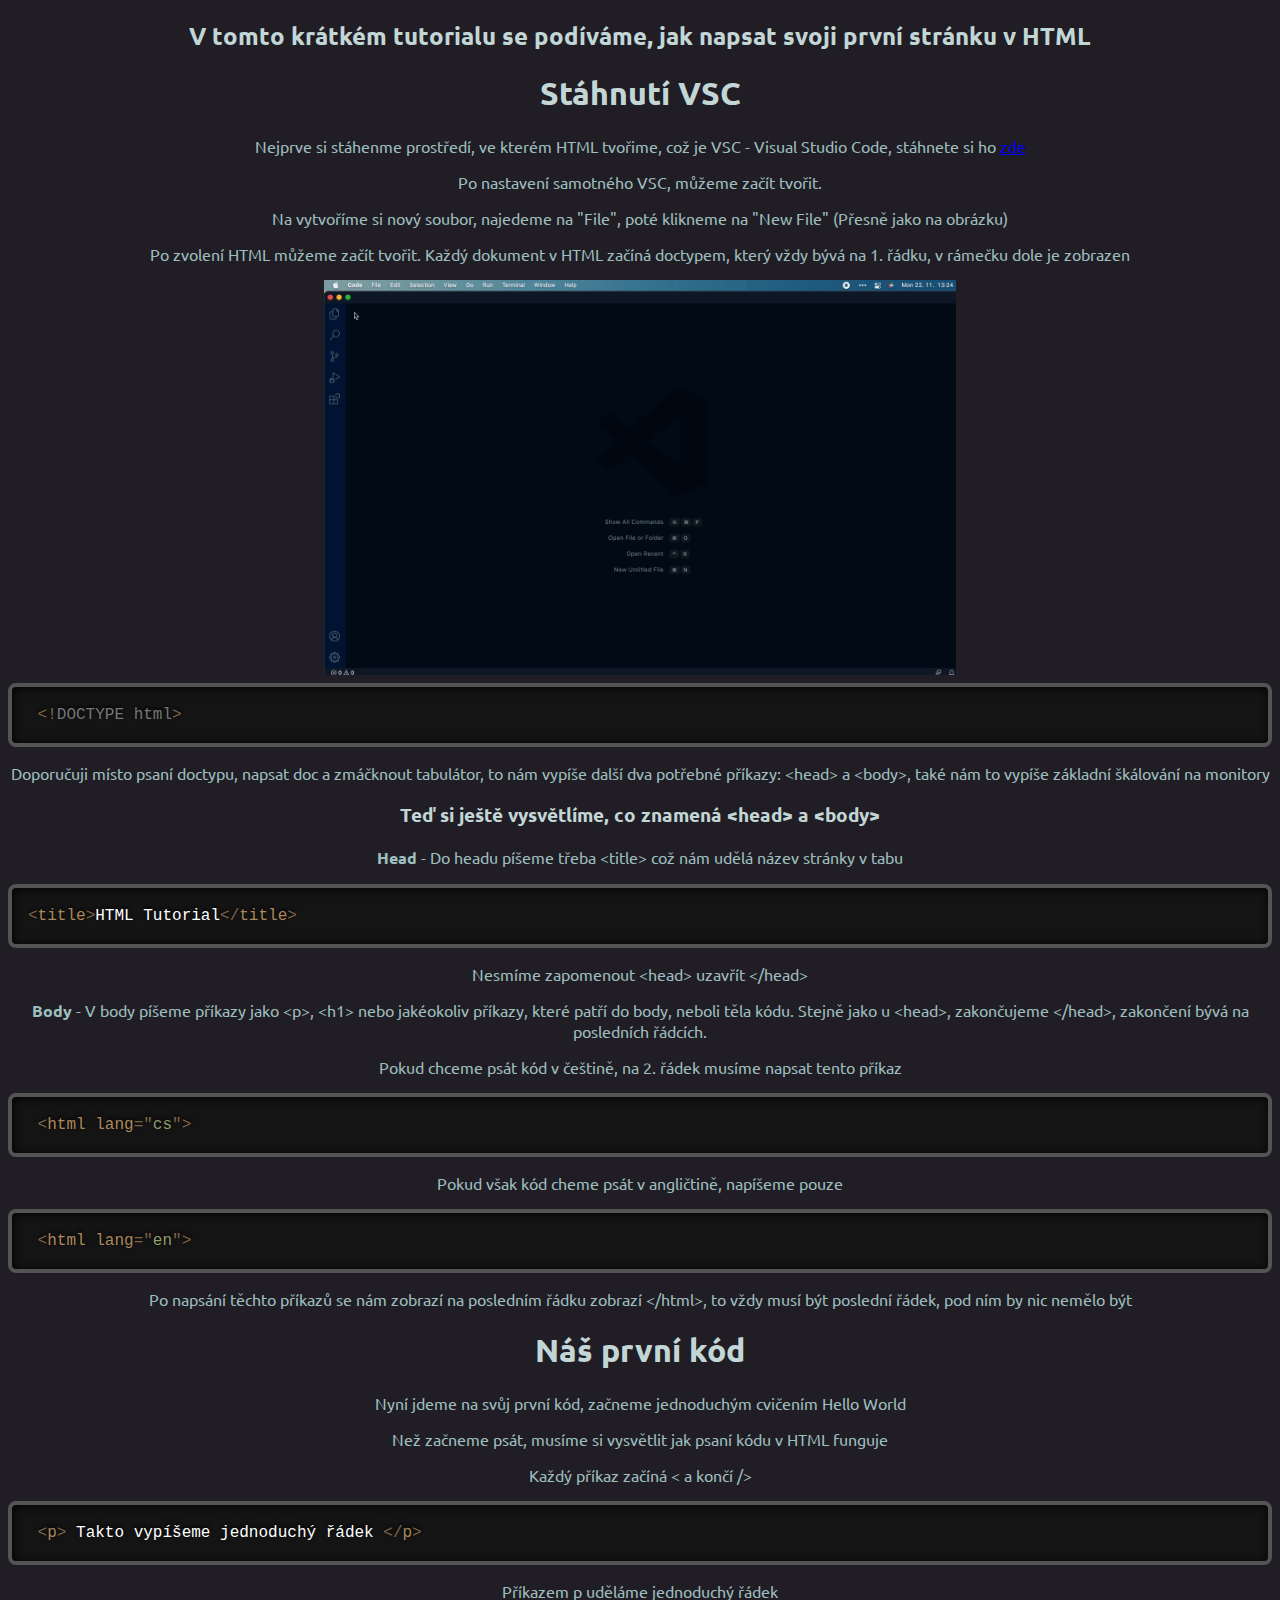
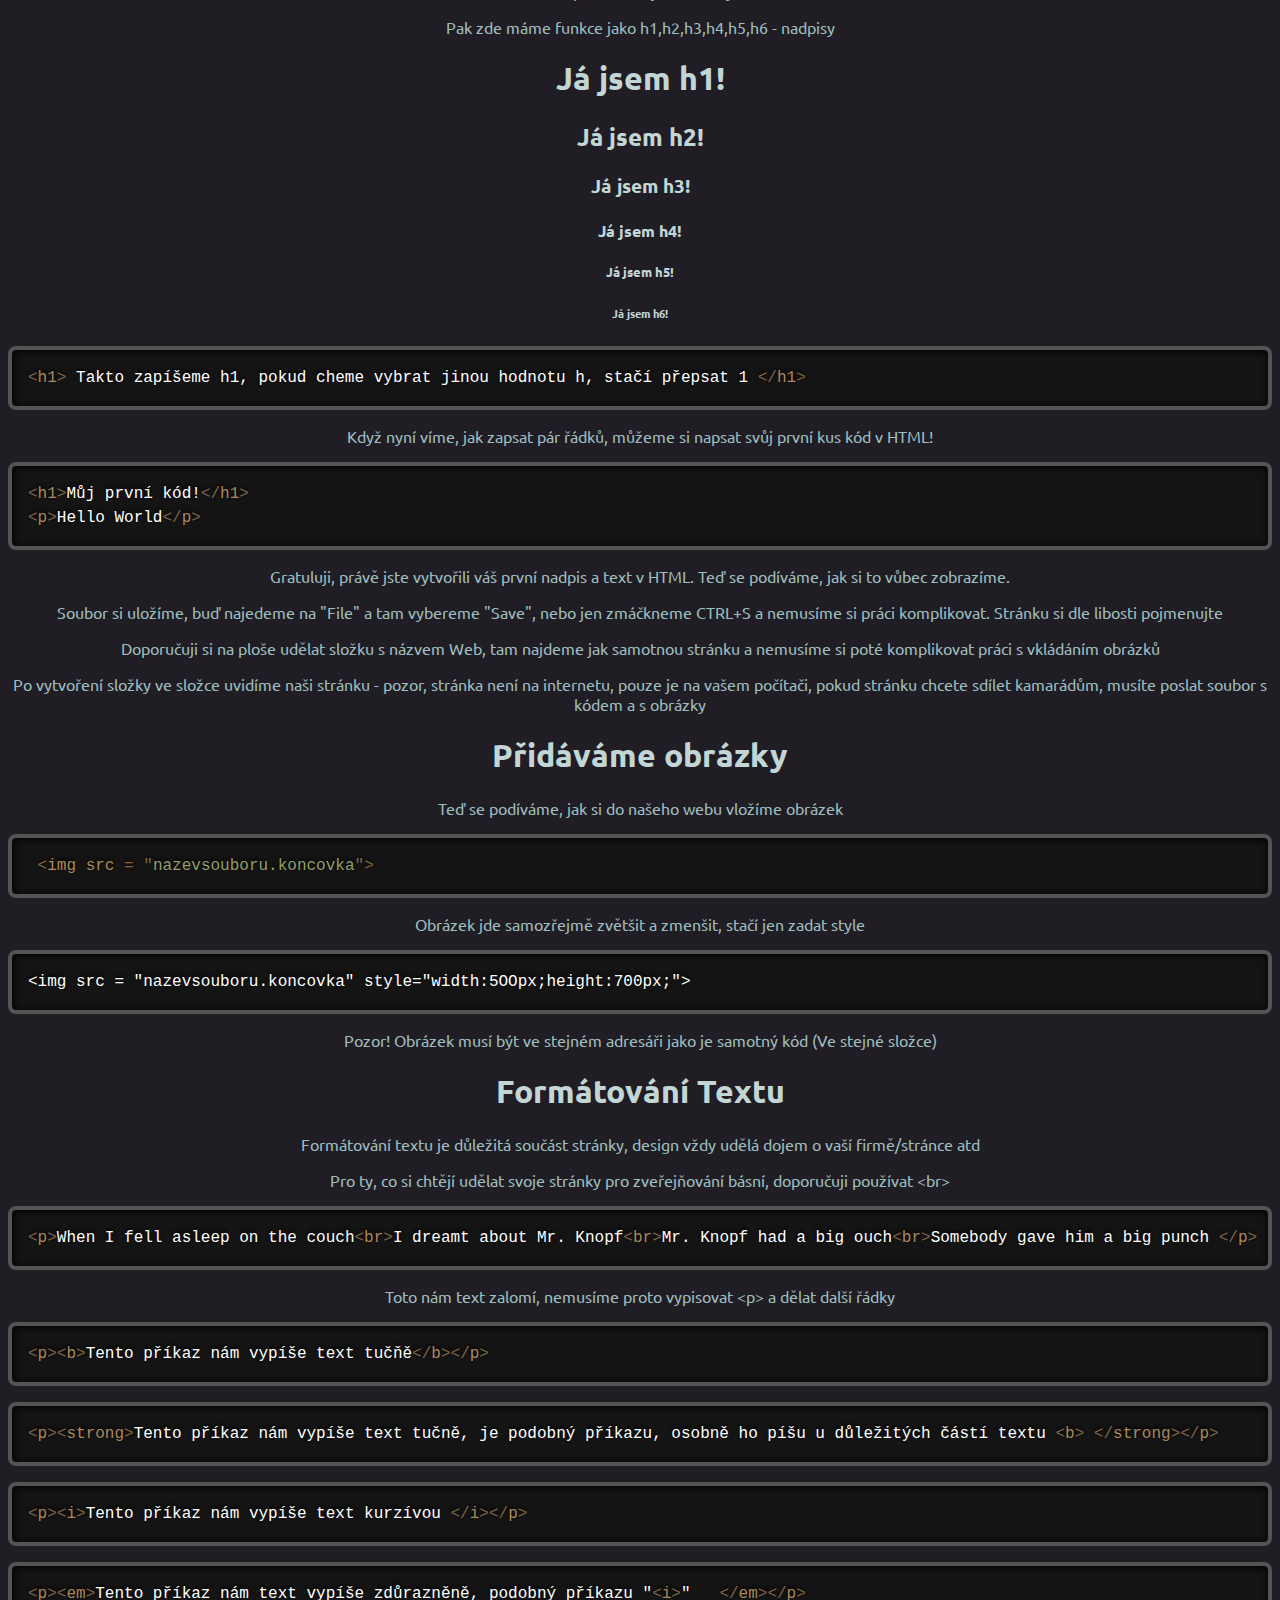
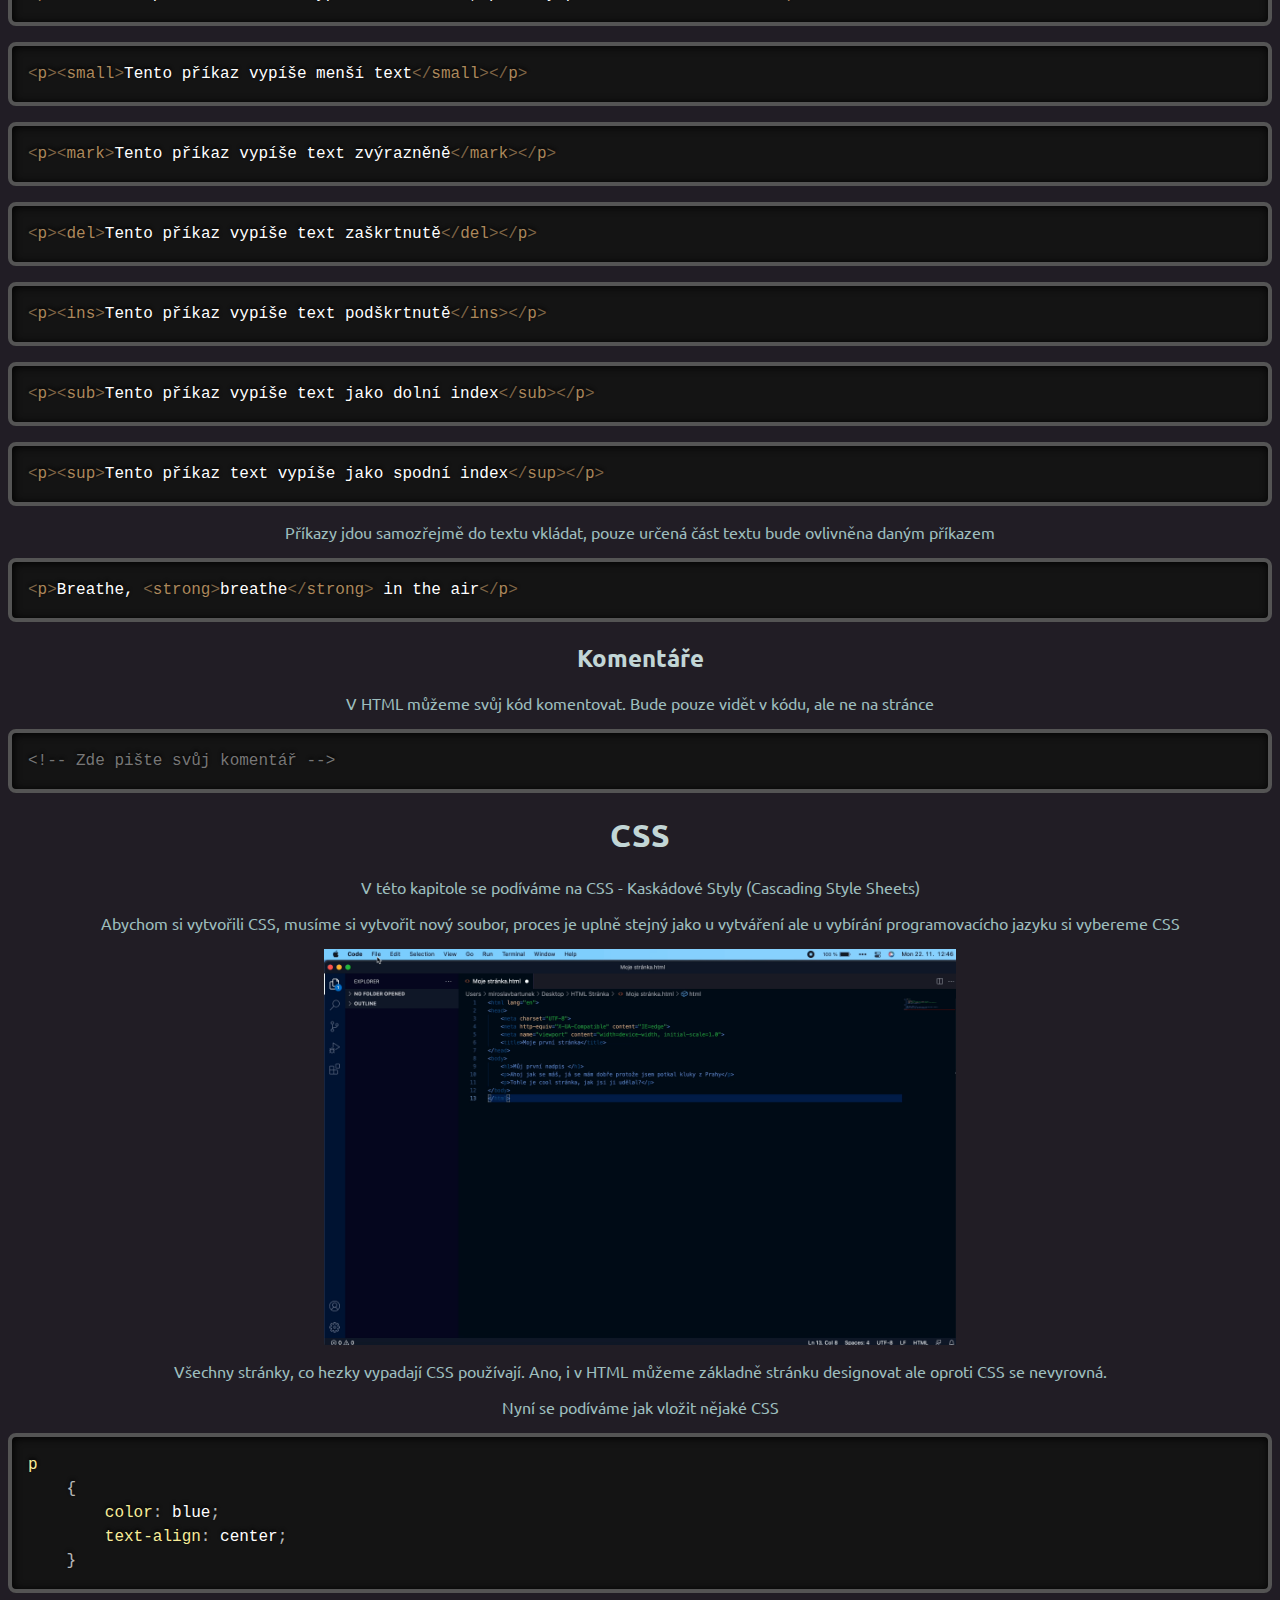
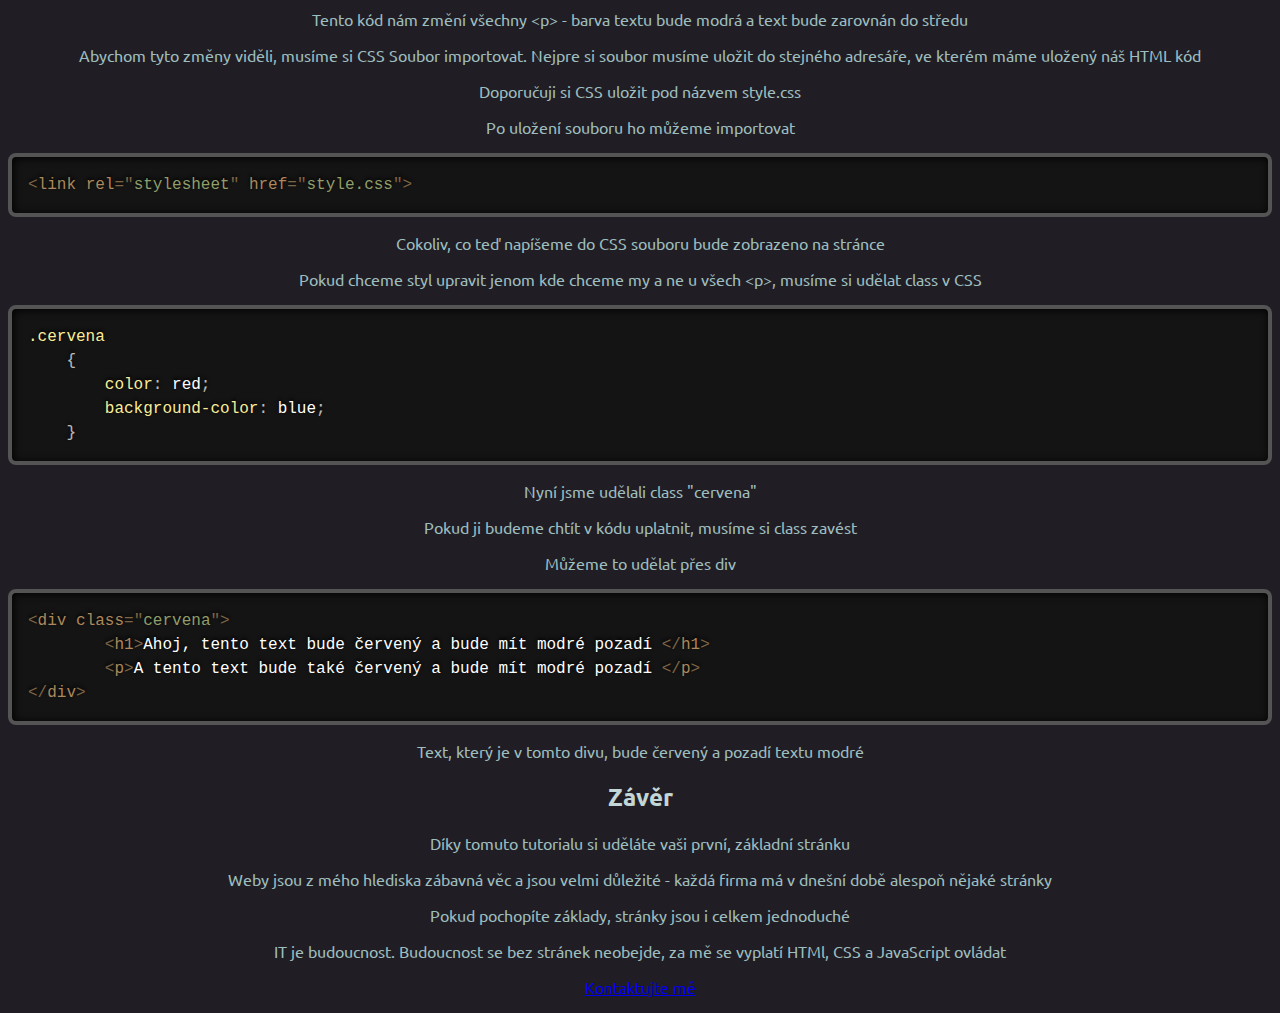
==== index.html @ 3e4cde76 "final update before handling in the assignment" ====
<!DOCTYPE html>
<html lang="cs">
<head>
    <meta charset="UTF-8">
    <meta http-equiv="X-UA-Compatible" content="IE=edge">
    <meta name="viewport" content="width=device-width, initial-scale=1.0">
    <title>Jak na HTML</title>
    <link rel="icon" href="/Images/favicon.ico" type="image/x-icon">  
    <link rel="stylesheet" href="stylHTML.css">
    <head>
        <title>Jak Dělat Stránky V HTML</title>
        <style>
            @import url('https://fonts.googleapis.com/css2?family=Ubuntu:wght@300&display=swap');
            </style>
            	<link href="prism.css" rel="stylesheet" />

    </head>
    <body>
<h2>V tomto krátkém tutorialu se podíváme, jak napsat svoji první stránku v HTML</h2>
<h1>Stáhnutí VSC</h1>
<p>Nejprve si stáhenme prostředí, ve kterém HTML tvořime, což je VSC - Visual Studio Code, stáhnete si ho <a href="https://code.visualstudio.com/Download" target=" ">zde</a></p>
<p>Po nastavení samotného VSC, můžeme začít tvořit.</p>
<p>Na vytvoříme si nový soubor, najedeme na "File", poté klikneme na "New File" (Přesně jako na obrázku)</p>

<p>Po zvolení HTML můžeme začít tvořit. Každý dokument v HTML začíná doctypem, který vždy bývá na 1. řádku, v rámečku dole je zobrazen</p>
<img src="htmlcreation.gif" width="100%">
<pre><code class="language-markup"> &lt;!DOCTYPE html></code></pre>
<p>Doporučuji místo psaní doctypu, napsat doc a zmáčknout tabulátor, to nám vypíše další dva potřebné příkazy: &lt;head> a &lt;body>, také nám to vypíše základní škálování na monitory</p>
<h3>Teď si ještě vysvětlíme, co znamená &lt;head> a &lt;body></h3>
<p><strong>Head</strong> - Do headu píšeme třeba &lt;title> což nám udělá název stránky v tabu</p>
<pre><code class="language-markup">&lt;title>HTML Tutorial&lt;/title></code></pre>
<p>Nesmíme zapomenout &lt;head> uzavřít &lt;/head></p>
<p><strong>Body</strong> - V body píšeme příkazy jako &lt;p>, &lt;h1> nebo jakéokoliv příkazy, které patří do body, neboli těla kódu. Stejně jako u &lt;head>, zakončujeme &lt;/head>, zakončení bývá na posledních řádcích.</p>
<p>Pokud chceme psát kód v češtině, na 2. řádek musíme napsat tento příkaz</p>
<pre><code class="language-markup"> &lt;html lang="cs"></code></pre>
<p>Pokud však kód cheme psát v angličtině, napíšeme pouze</p>
<pre><code class="language-markup"> &lt;html lang="en"></code></pre>
<p>Po napsání těchto příkazů se nám zobrazí na posledním řádku zobrazí &lt;/html>, to vždy musí být poslední řádek, pod ním by nic nemělo být</p>
<h1>Náš první kód</h1>
<p>Nyní jdeme na svůj první kód, začneme jednoduchým cvičením Hello World</p>
<p>Než začneme psát, musíme si vysvětlit jak psaní kódu v HTML funguje</p>
<p>Každý příkaz začíná < a končí /> </p>
<pre><code class="language-markup"> &lt;p> Takto vypíšeme jednoduchý řádek &lt;/p></code></pre>
<p>Příkazem p uděláme jednoduchý řádek</p>
<p>Pak zde máme funkce jako h1,h2,h3,h4,h5,h6 - nadpisy</p>
<h1>Já jsem h1!</h1>
<h2>Já jsem h2!</h2>
<h3>Já jsem h3!</h3>
<h4>Já jsem h4!</h4>
<h5>Já jsem h5!</h5>
<h6>Já jsem h6!</h6>
<pre><code class="language-markup">&lt;h1> Takto zapíšeme h1, pokud cheme vybrat jinou hodnotu h, stačí přepsat 1 &lt;/h1></code></pre>
<p>Když nyní víme, jak zapsat pár řádků, můžeme si napsat svůj první kus kód v HTML!</p>
<pre><code class="language-markup">&lt;h1>Můj první kód!&lt;/h1>
&lt;p>Hello World&lt;/p></code></pre>
<p>Gratuluji, právě jste vytvořili váš první nadpis a text v HTML. Teď se podíváme, jak si to vůbec zobrazíme.</p>
<p>Soubor si uložíme, buď najedeme na "File" a tam vybereme     "Save", nebo jen zmáčkneme CTRL+S a nemusíme si práci komplikovat. Stránku si dle libosti pojmenujte</p>
<p>Doporučuji si na ploše udělat složku s názvem Web, tam najdeme jak samotnou stránku a nemusíme si poté komplikovat práci s vkládáním obrázků</p>
<p>Po vytvoření složky ve složce uvidíme naši stránku - pozor, stránka není na internetu, pouze je na vašem počítači, pokud stránku chcete sdílet kamarádům, musíte poslat soubor s kódem a s obrázky</p>
<h1>Přidáváme obrázky</h1>
<p>Teď se podíváme, jak si do našeho webu vložíme obrázek</p>
<pre><code class="language-markup"> &lt;img src = "nazevsouboru.koncovka"></code></pre>
<p>Obrázek jde samozřejmě zvětšit a zmenšit, stačí jen zadat style</p>
<pre><code class="language-markup"></code>&lt;img src = "nazevsouboru.koncovka" style="width:5OOpx;height:700px;"></pre>
<p>Pozor! Obrázek musí být ve stejném adresáři jako je samotný kód (Ve stejné složce)</p>   
<h1>Formátování Textu</h1>
<!-- pridat to zkurveny br jinak me gazda zabije-->
<p>Formátování textu je důležitá součást stránky, design vždy udělá dojem o vaší firmě/stránce atd</p>
<p>Pro ty, co si chtějí udělat svoje stránky pro zveřejňování básní, doporučuji používat &lt;br></p>
<pre><code class="language-markup">&lt;p>When I fell asleep on the couch&lt;br>I dreamt about Mr. Knopf&lt;br>Mr. Knopf had a big ouch&lt;br>Somebody gave him a big punch &lt;/p></code></pre>
<p>Toto nám text zalomí, nemusíme proto vypisovat &lt;p> a dělat další řádky</p>
<pre><code class="language-markup">&lt;p>&lt;b>Tento příkaz nám vypíše text tučňě&lt;/b>&lt;/p></code></pre>
<p> </p>
<pre><code class="language-markup">&lt;p>&lt;strong>Tento příkaz nám vypíše text tučně, je podobný příkazu, osobně ho píšu u důležitých částí textu &lt;b> &lt;/strong>&lt;/p></code></pre>
<p> </p>
<pre><code class="language-markup">&lt;p>&lt;i>Tento příkaz nám vypíše text kurzívou &lt;/i>&lt;/p></code></pre>
<p> </p>
<pre><code class="language-markup">&lt;p>&lt;em>Tento příkaz nám text vypíše zdůrazněně, podobný příkazu "&lt;i>"   &lt;/em>&lt;/p></code></pre>
<p> </p>
<pre><code class="language-markup">&lt;p>&lt;small>Tento příkaz vypíše menší text&lt;/small>&lt;/p></code></pre>
<p> </p>
<pre><code class="language-markup">&lt;p>&lt;mark>Tento příkaz vypíše text zvýrazněně&lt;/mark>&lt;/p></code></pre>
<p> </p>
<pre><code class="language-markup">&lt;p>&lt;del>Tento příkaz vypíše text zaškrtnutě&lt;/del>&lt;/p></code></pre>
<p> </p>
<pre><code class="language-markup">&lt;p>&lt;ins>Tento příkaz vypíše text podškrtnutě&lt;/ins>&lt;/p></code></pre>
<p> </p>
<pre><code class="language-markup">&lt;p>&lt;sub>Tento příkaz vypíše text jako dolní index&lt;/sub>&lt;/p></code></pre>
<p> </p>
<pre><code class="language-markup">&lt;p>&lt;sup>Tento příkaz text vypíše jako spodní index&lt;/sup>&lt;/p></code></pre>
<p>Příkazy jdou samozřejmě do textu vkládat, pouze určená část textu bude ovlivněna daným příkazem</p>
<pre><code class="language-markup">&lt;p>Breathe, &lt;strong>breathe&lt;/strong> in the air&lt;/p></code></pre>
<h2>Komentáře</h2>
<p>V HTML můžeme svůj kód komentovat. Bude pouze vidět v kódu, ale ne na stránce</p>
<pre><code class="language-markup">&lt;!-- Zde pište svůj komentář --></code></pre>
<h1>CSS</h1>
<p>V této kapitole se podíváme na CSS - Kaskádové Styly (Cascading Style Sheets)</p>
<p>Abychom si vytvořili CSS, musíme si vytvořit nový soubor, proces je uplně stejný jako u vytváření ale u vybírání programovacícho jazyku si vybereme CSS</p>
<img src="csscreation.gif" width="100%">
<p>Všechny stránky, co hezky vypadají CSS používají. Ano, i v HTML můžeme základně stránku designovat ale oproti CSS se nevyrovná.</p>
<p>Nyní se podíváme jak vložit nějaké CSS</p>
<pre><code class="language-css">p
    {
        color: blue;
        text-align: center;
    }
</code></pre>
<p>Tento kód nám změní všechny &lt;p> - barva textu bude modrá a text bude zarovnán do středu</p>
<p>Abychom tyto změny viděli, musíme si CSS Soubor importovat. Nejpre si soubor musíme uložit do stejného adresáře, ve kterém máme uložený náš HTML kód</p>
<p>Doporučuji si CSS uložit pod názvem style.css</p>
<p>Po uložení souboru ho můžeme importovat</p>
<pre><code class="language-markup">&lt;link rel="stylesheet" href="style.css"></code></pre>
<p>Cokoliv, co teď napíšeme do CSS souboru bude zobrazeno na stránce</p>
<p>Pokud chceme styl upravit jenom kde chceme my a ne u všech &lt;p>, musíme si udělat class v CSS</p>
<pre><code class="language-css">.cervena
    {
        color: red;
        background-color: blue;
    }
</code></pre>
<p>Nyní jsme udělali class "cervena"</p>
<p>Pokud ji budeme chtít v kódu uplatnit, musíme si class zavést</p>
<p>Můžeme to udělat přes div</p>
<pre><code class="language-markup">&lt;div class="cervena">
        &lt;h1>Ahoj, tento text bude červený a bude mít modré pozadí &lt;/h1>
        &lt;p>A tento text bude také červený a bude mít modré pozadí &lt;/p>
&lt;/div>
</code></pre>
<p>Text, který je v tomto divu, bude červený a pozadí textu modré</p>
<h2>Závěr</h2>
<p>Díky tomuto tutorialu si uděláte vaši první, základní stránku</p>
<p>Weby jsou z mého hlediska zábavná věc a jsou velmi důležité - každá firma má v dnešní době alespoň nějaké stránky</p>
<p>Pokud pochopíte základy, stránky jsou i celkem jednoduché</p>
<p>IT je budoucnost. Budoucnost se bez stránek neobejde, za mě se vyplatí HTMl, CSS a JavaScript ovládat</p>









<p> </p>
<p><a href="https://mirekbartunek.xyz/" target="_blank">Kontaktujte mě</a></p>
</body>



<script src="prism.js"></script>
<script src="textcopy.js"></script> 
</html>
---- stylHTML.css ----
p       {
    color: #9DBEBE;
    text-align: center;
    
    
}
    html, body    {
    background-color:#211d25;
    font-family: 'Ubuntu', sans-serif;
    scroll-behavior: smooth;
}
    h1      {
       color: #C2D6D6;
       text-align: center;

}
    img     {
        display: block;
        margin-left: auto;
        margin-right: auto;
        width: 50%;
    
    }

    h2{
        color:#C2D6D6;
        text-align: center;
    }
    h3{
        color: #C2D6D6;
        text-align: center;
    }
    h4{
        color: #C2D6D6;
        text-align: center;
    }
    h5{
        color: #C2D6D6;
        text-align: center;
    }
    h6{
        color: #C2D6D6;
        text-align: center;
    }
    a:hover{
        color: #9DBEBE;
    }
---- prism.css ----
/* PrismJS 1.25.0
https://prismjs.com/download.html#themes=prism-twilight&languages=markup+css+clike+javascript */
code[class*=language-],pre[class*=language-]{color:#fff;background:0 0;font-family:Consolas,Monaco,'Andale Mono','Ubuntu Mono',monospace;font-size:1em;text-align:left;text-shadow:0 -.1em .2em #000;white-space:pre;word-spacing:normal;word-break:normal;word-wrap:normal;line-height:1.5;-moz-tab-size:4;-o-tab-size:4;tab-size:4;-webkit-hyphens:none;-moz-hyphens:none;-ms-hyphens:none;hyphens:none}:not(pre)>code[class*=language-],pre[class*=language-]{background:#141414}pre[class*=language-]{border-radius:.5em;border:.3em solid #545454;box-shadow:1px 1px .5em #000 inset;margin:.5em 0;overflow:auto;padding:1em}pre[class*=language-]::-moz-selection{background:#27292a}pre[class*=language-]::selection{background:#27292a}code[class*=language-] ::-moz-selection,code[class*=language-]::-moz-selection,pre[class*=language-] ::-moz-selection,pre[class*=language-]::-moz-selection{text-shadow:none;background:hsla(0,0%,93%,.15)}code[class*=language-] ::selection,code[class*=language-]::selection,pre[class*=language-] ::selection,pre[class*=language-]::selection{text-shadow:none;background:hsla(0,0%,93%,.15)}:not(pre)>code[class*=language-]{border-radius:.3em;border:.13em solid #545454;box-shadow:1px 1px .3em -.1em #000 inset;padding:.15em .2em .05em;white-space:normal}.token.cdata,.token.comment,.token.doctype,.token.prolog{color:#777}.token.punctuation{opacity:.7}.token.namespace{opacity:.7}.token.boolean,.token.deleted,.token.number,.token.tag{color:#ce6849}.token.builtin,.token.constant,.token.keyword,.token.property,.token.selector,.token.symbol{color:#f9ed99}.language-css .token.string,.style .token.string,.token.attr-name,.token.attr-value,.token.char,.token.entity,.token.inserted,.token.operator,.token.string,.token.url,.token.variable{color:#909e6a}.token.atrule{color:#7385a5}.token.important,.token.regex{color:#e8c062}.token.bold,.token.important{font-weight:700}.token.italic{font-style:italic}.token.entity{cursor:help}.language-markup .token.attr-name,.language-markup .token.punctuation,.language-markup .token.tag{color:#ac885c}.token{position:relative;z-index:1}.line-highlight.line-highlight{background:hsla(0,0%,33%,.25);background:linear-gradient(to right,hsla(0,0%,33%,.1) 70%,hsla(0,0%,33%,0));border-bottom:1px dashed #545454;border-top:1px dashed #545454;margin-top:.75em;z-index:0}.line-highlight.line-highlight:before,.line-highlight.line-highlight[data-end]:after{background-color:#8693a6;color:#f4f1ef}
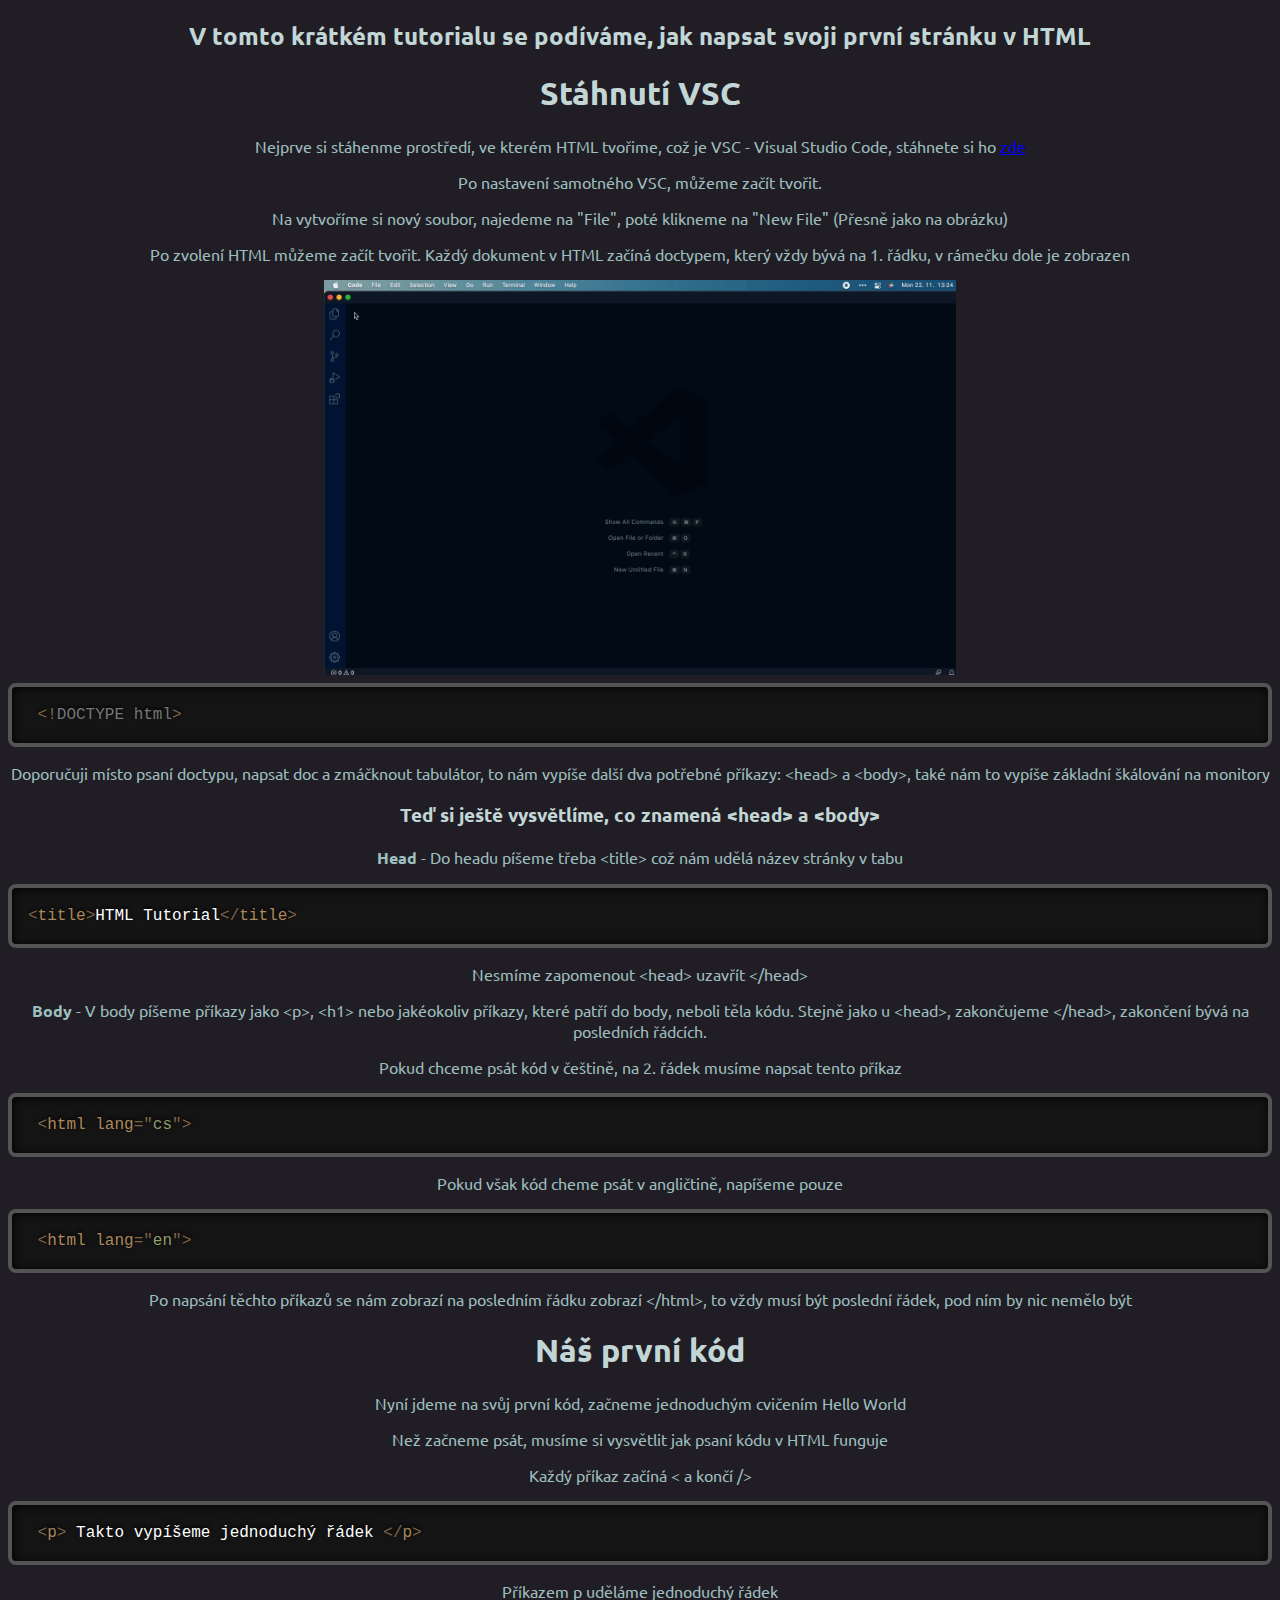
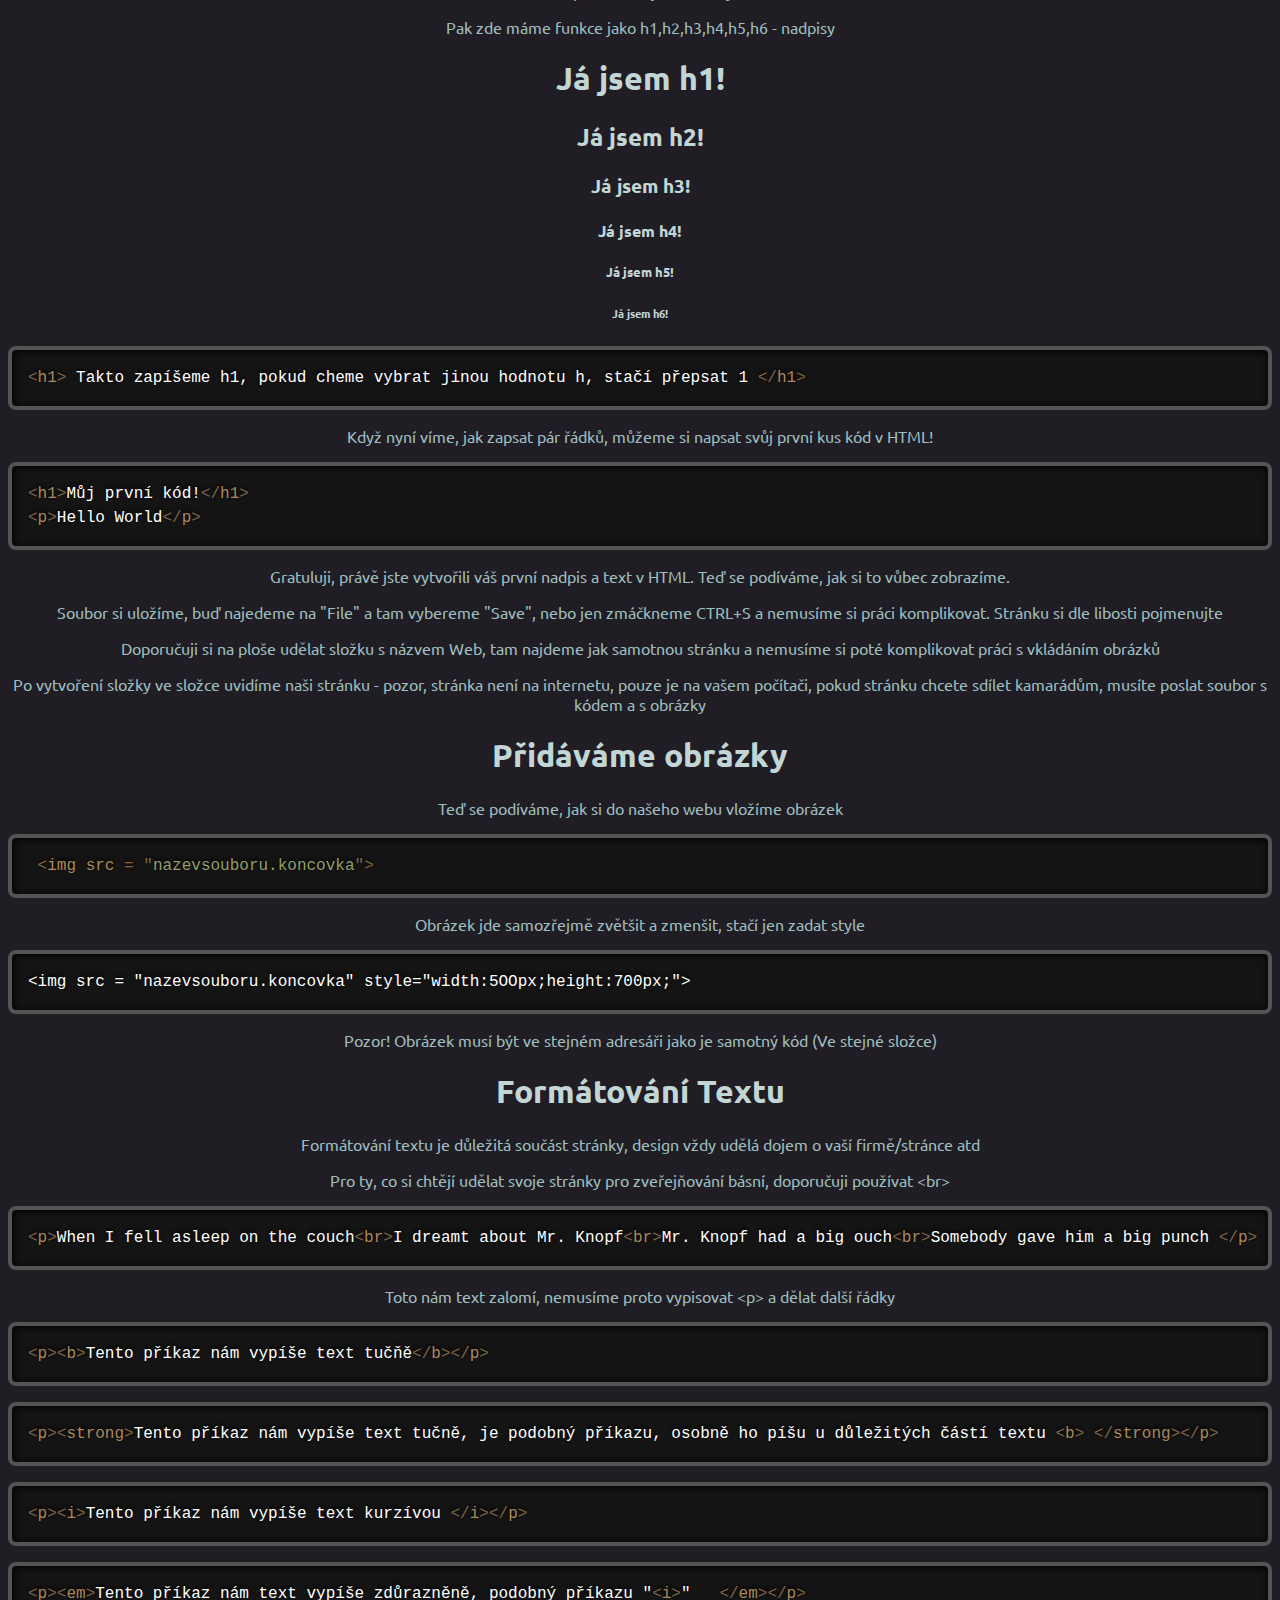
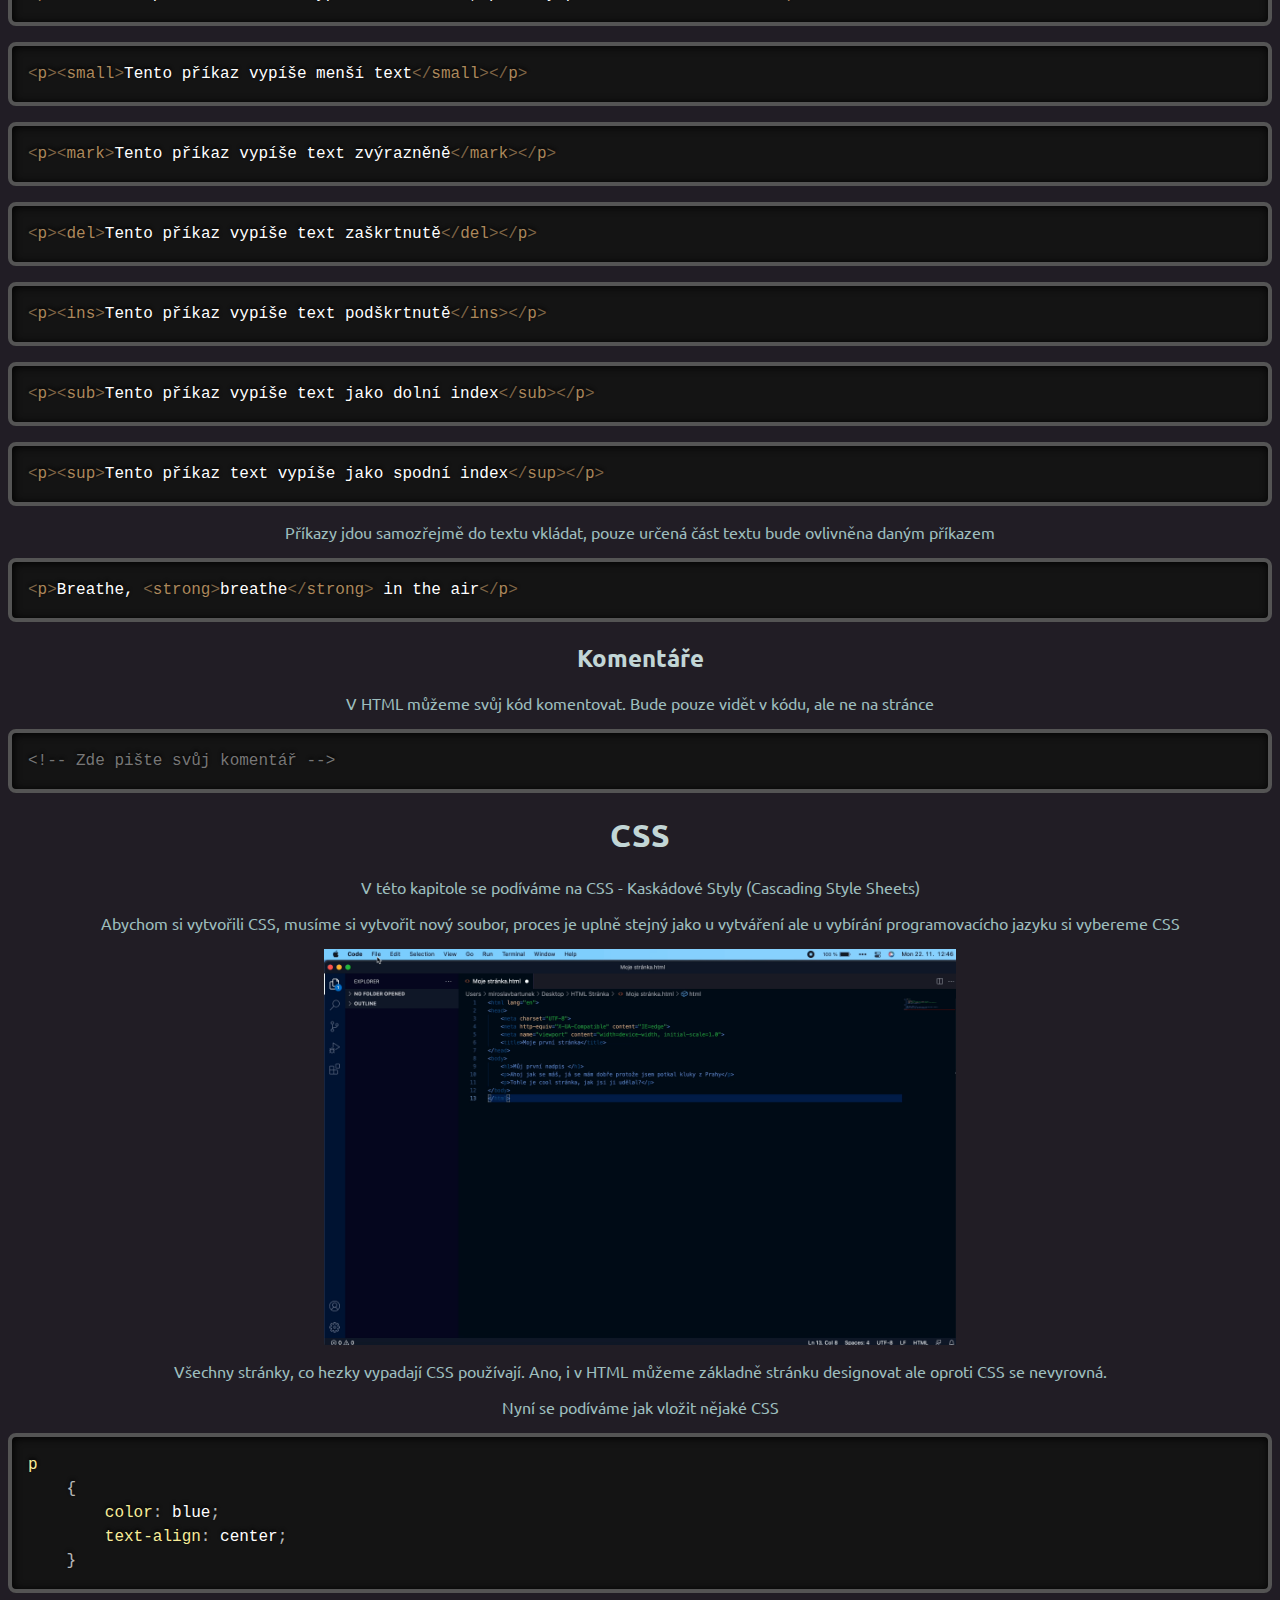
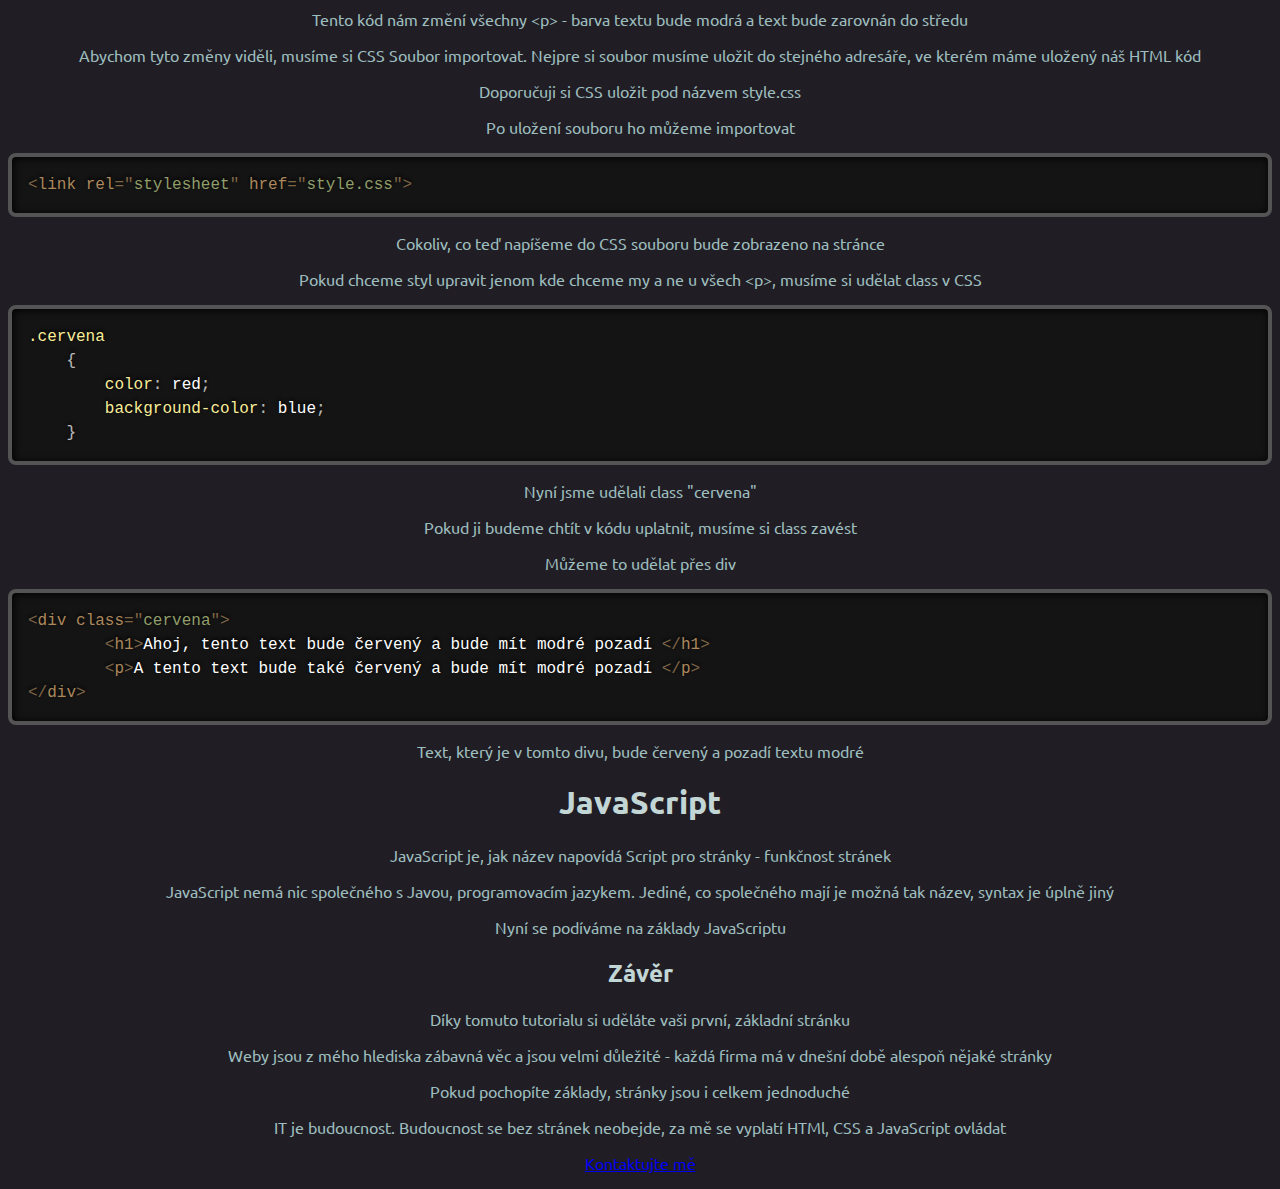
==== commit e552d9fd: "Update index.html" ====
--- a/index.html
+++ b/index.html
@@ -127,12 +127,19 @@
 &lt;/div>
 </code></pre>
 <p>Text, který je v tomto divu, bude červený a pozadí textu modré</p>
+<h1>JavaScript</h1>
+<p>JavaScript je, jak název napovídá Script pro stránky - funkčnost stránek</p>
+<p>JavaScript nemá nic společného s Javou, programovacím jazykem. Jediné, co společného mají je možná tak název, syntax je úplně jiný </p>
+<p>Nyní se podíváme na základy JavaScriptu</p>
+
+
+
 <h2>Závěr</h2>
 <p>Díky tomuto tutorialu si uděláte vaši první, základní stránku</p>
 <p>Weby jsou z mého hlediska zábavná věc a jsou velmi důležité - každá firma má v dnešní době alespoň nějaké stránky</p>
 <p>Pokud pochopíte základy, stránky jsou i celkem jednoduché</p>
 <p>IT je budoucnost. Budoucnost se bez stránek neobejde, za mě se vyplatí HTMl, CSS a JavaScript ovládat</p>
-
+<p></p>
 
 
 
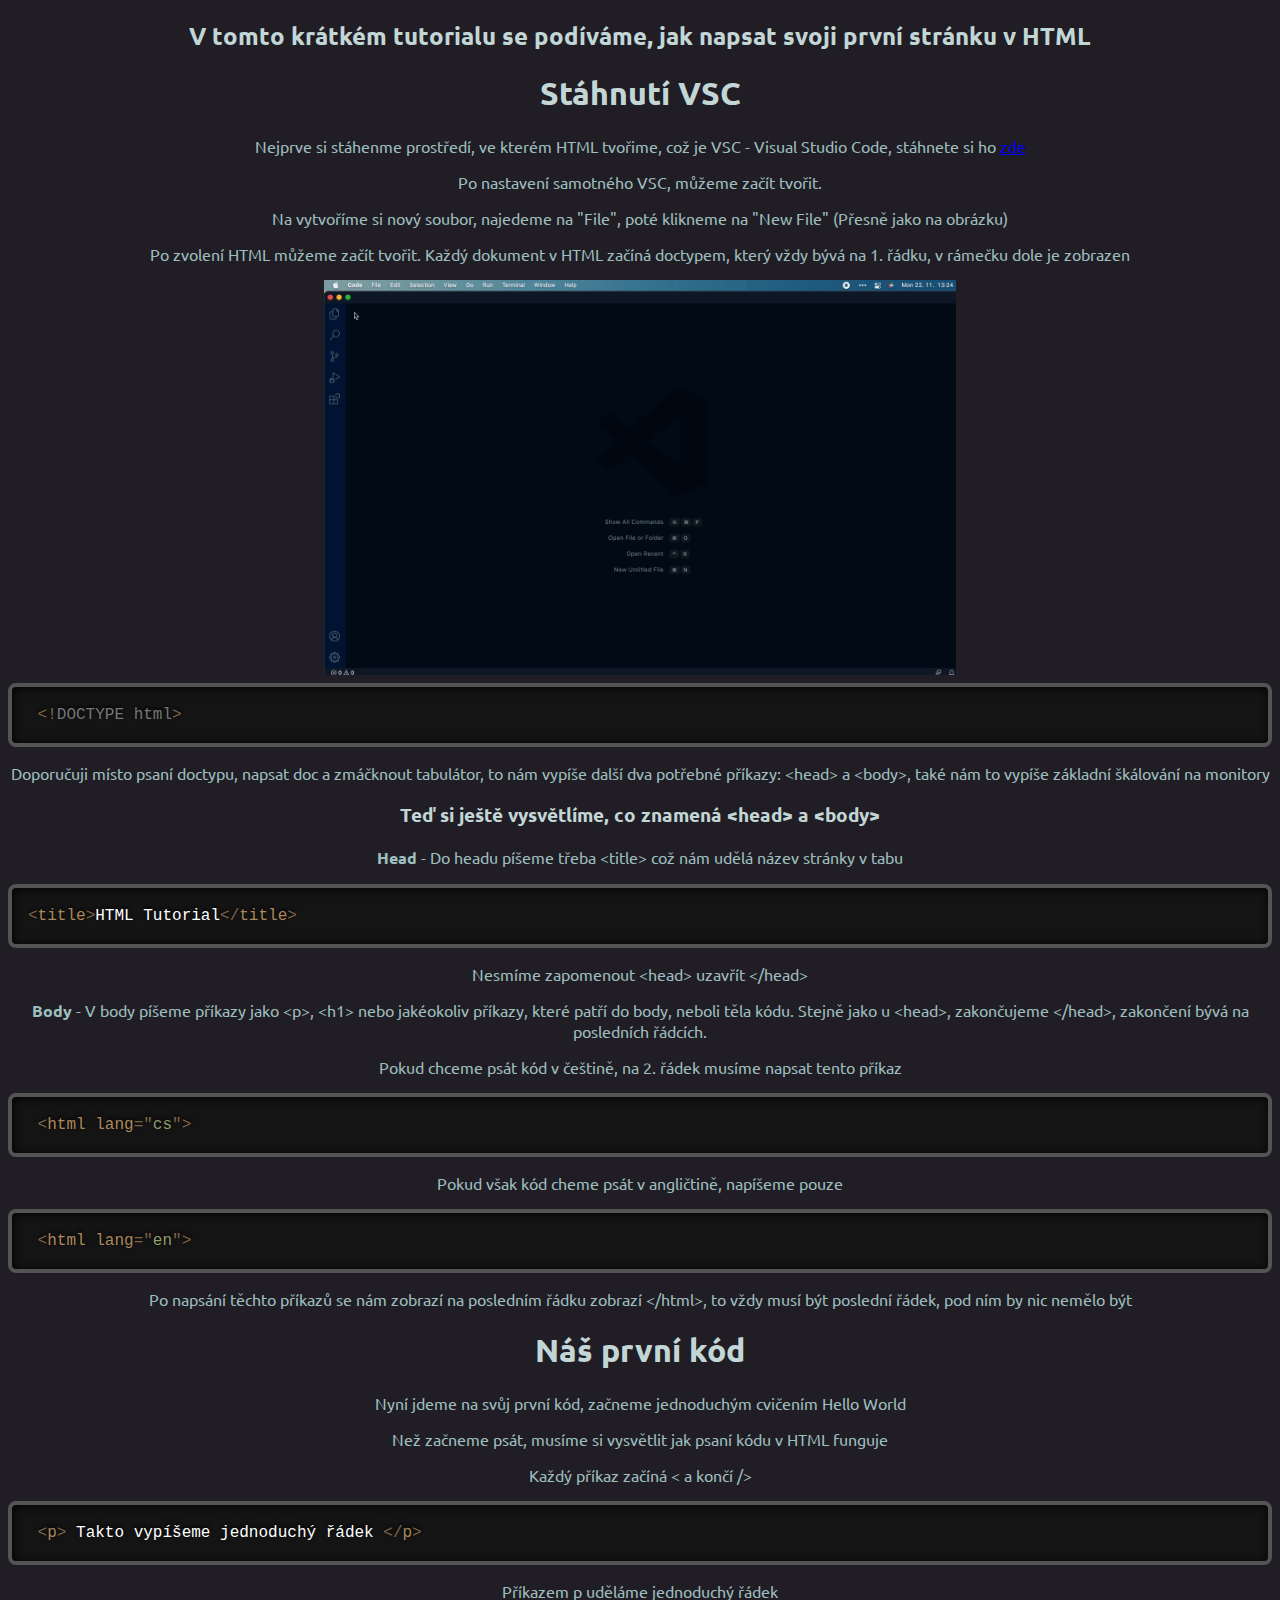
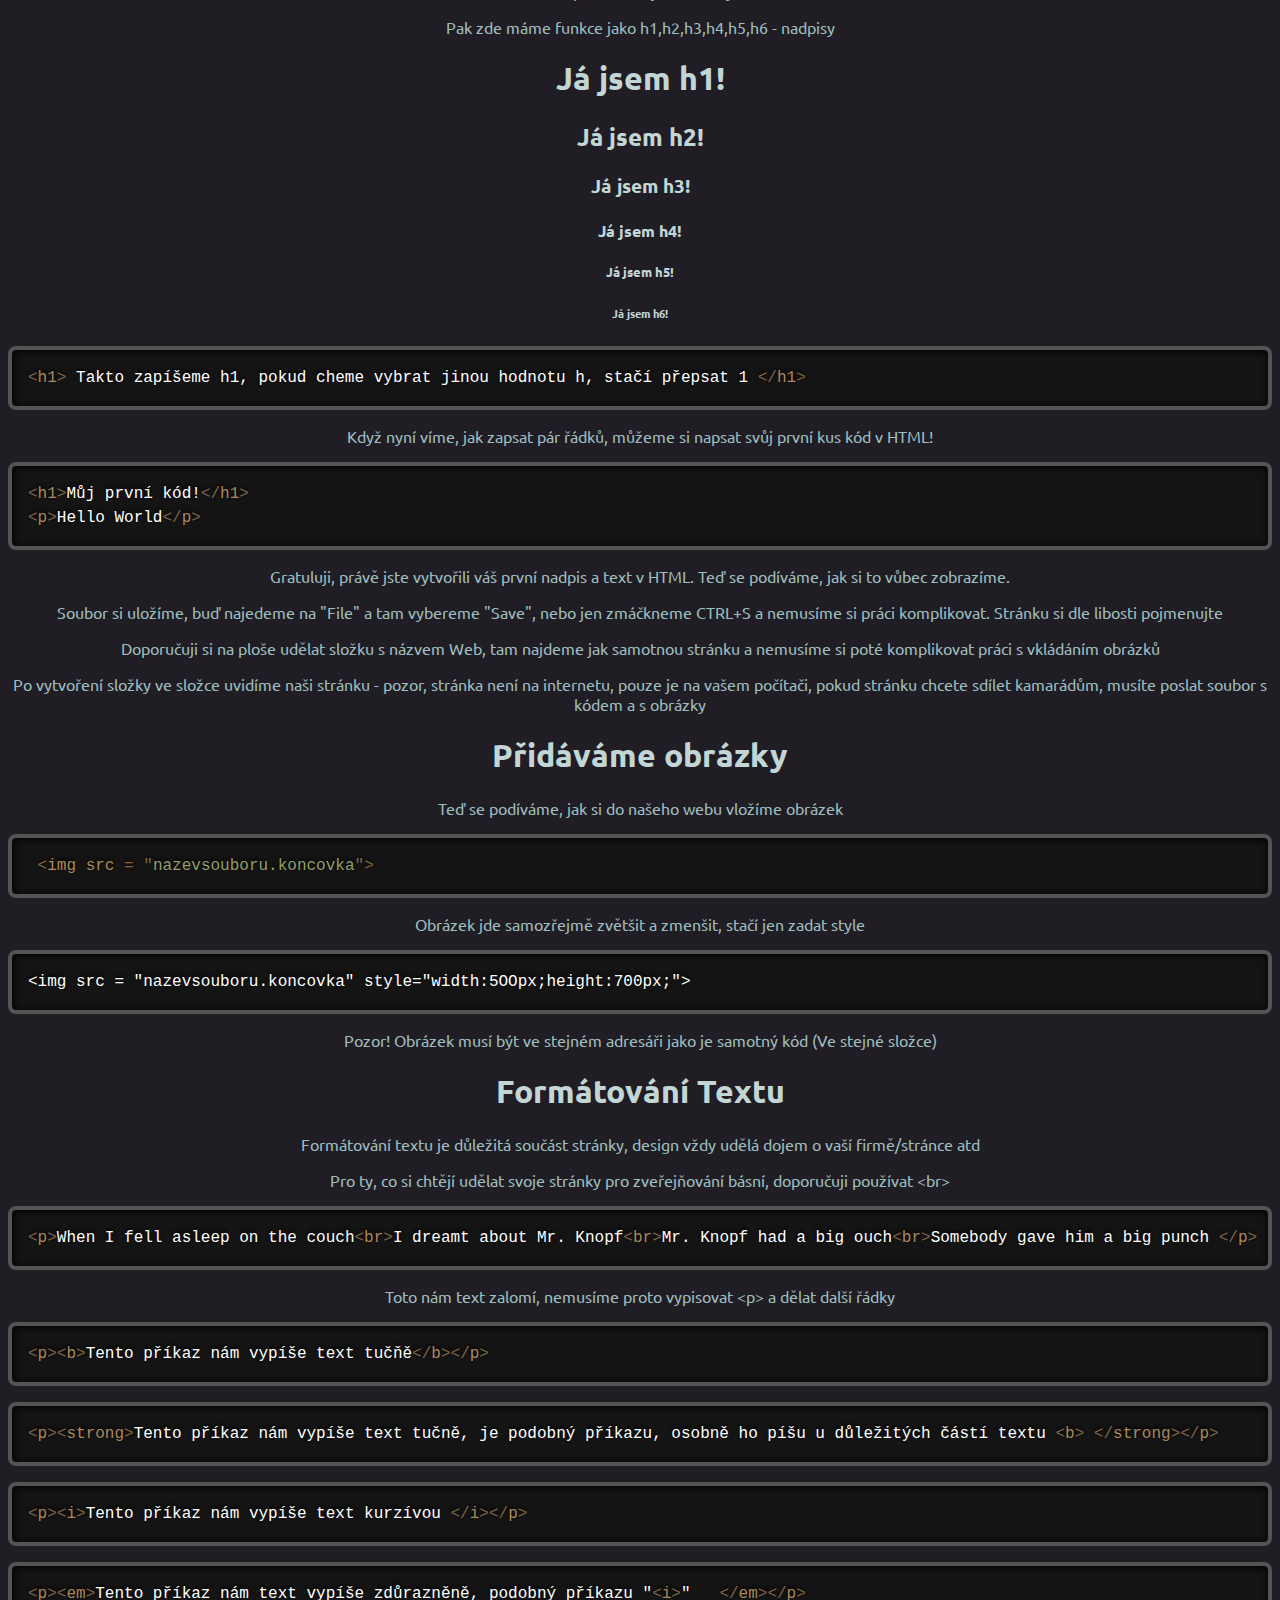
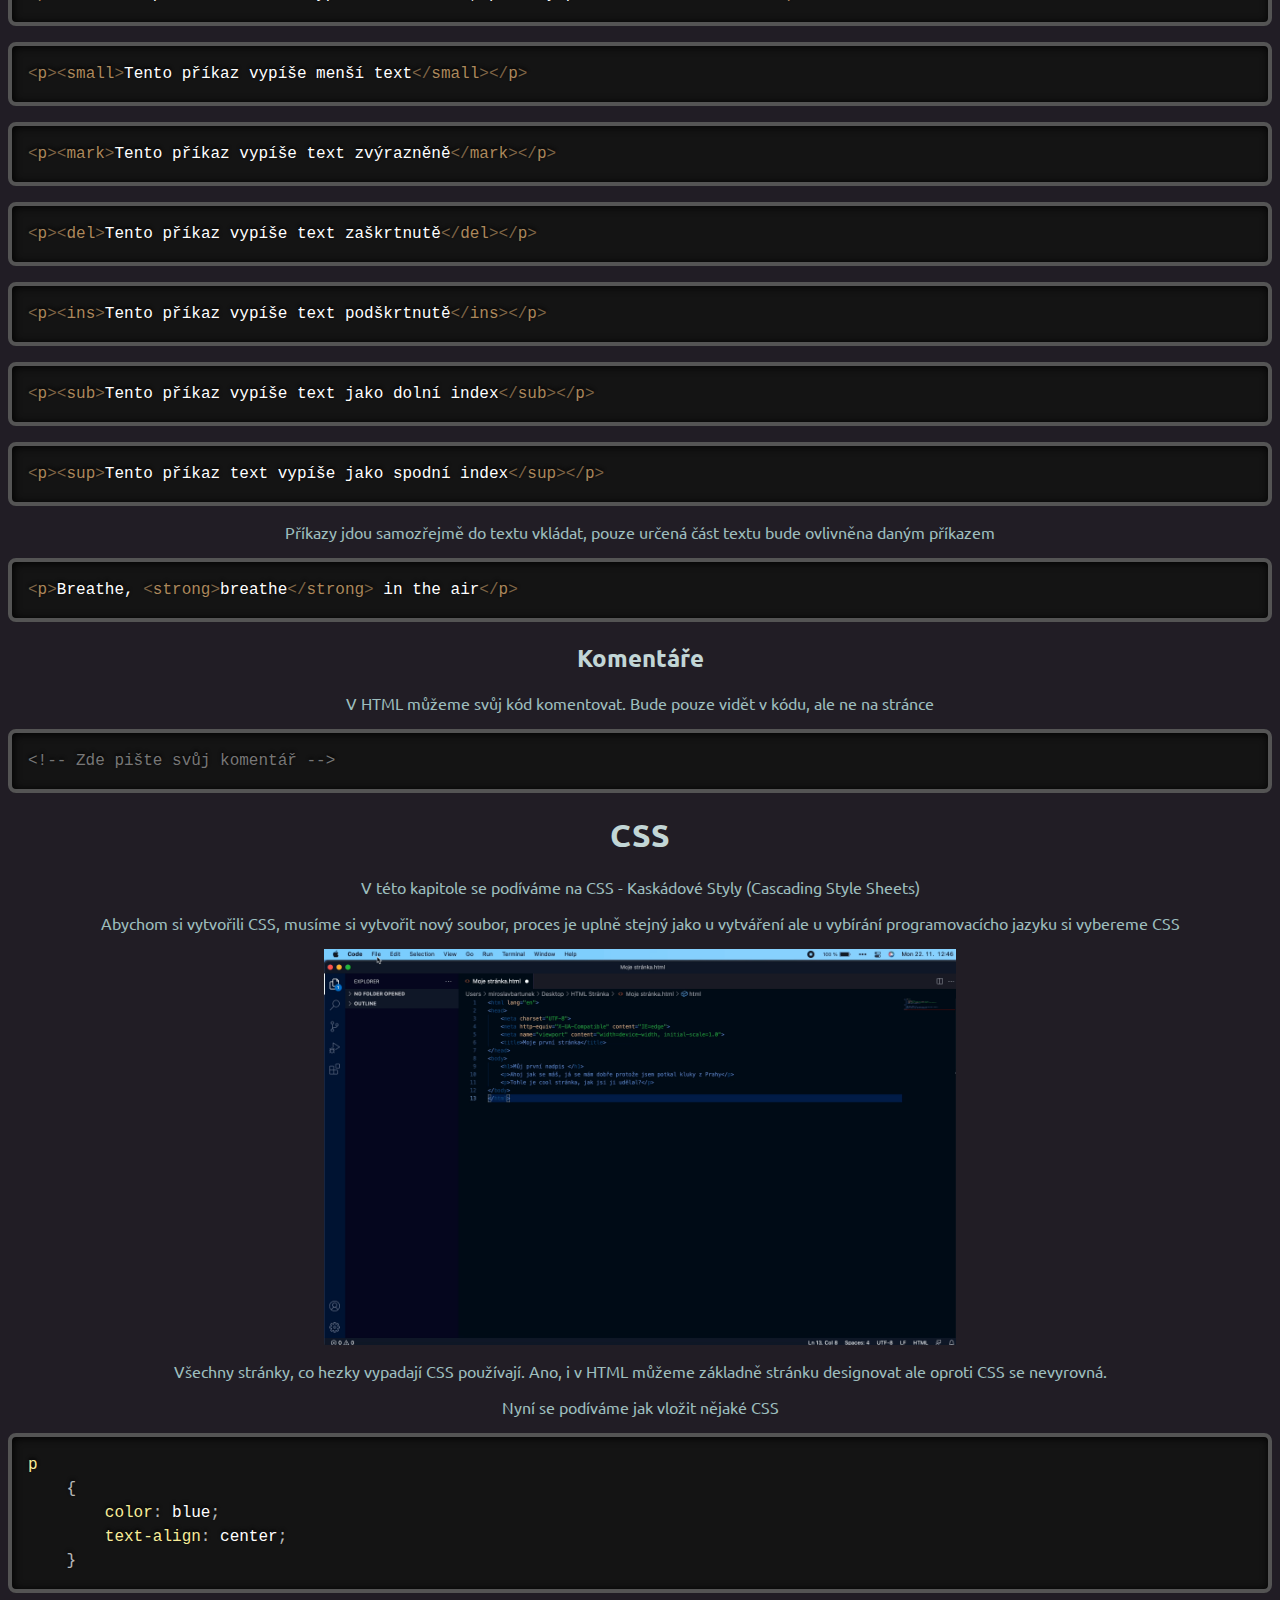
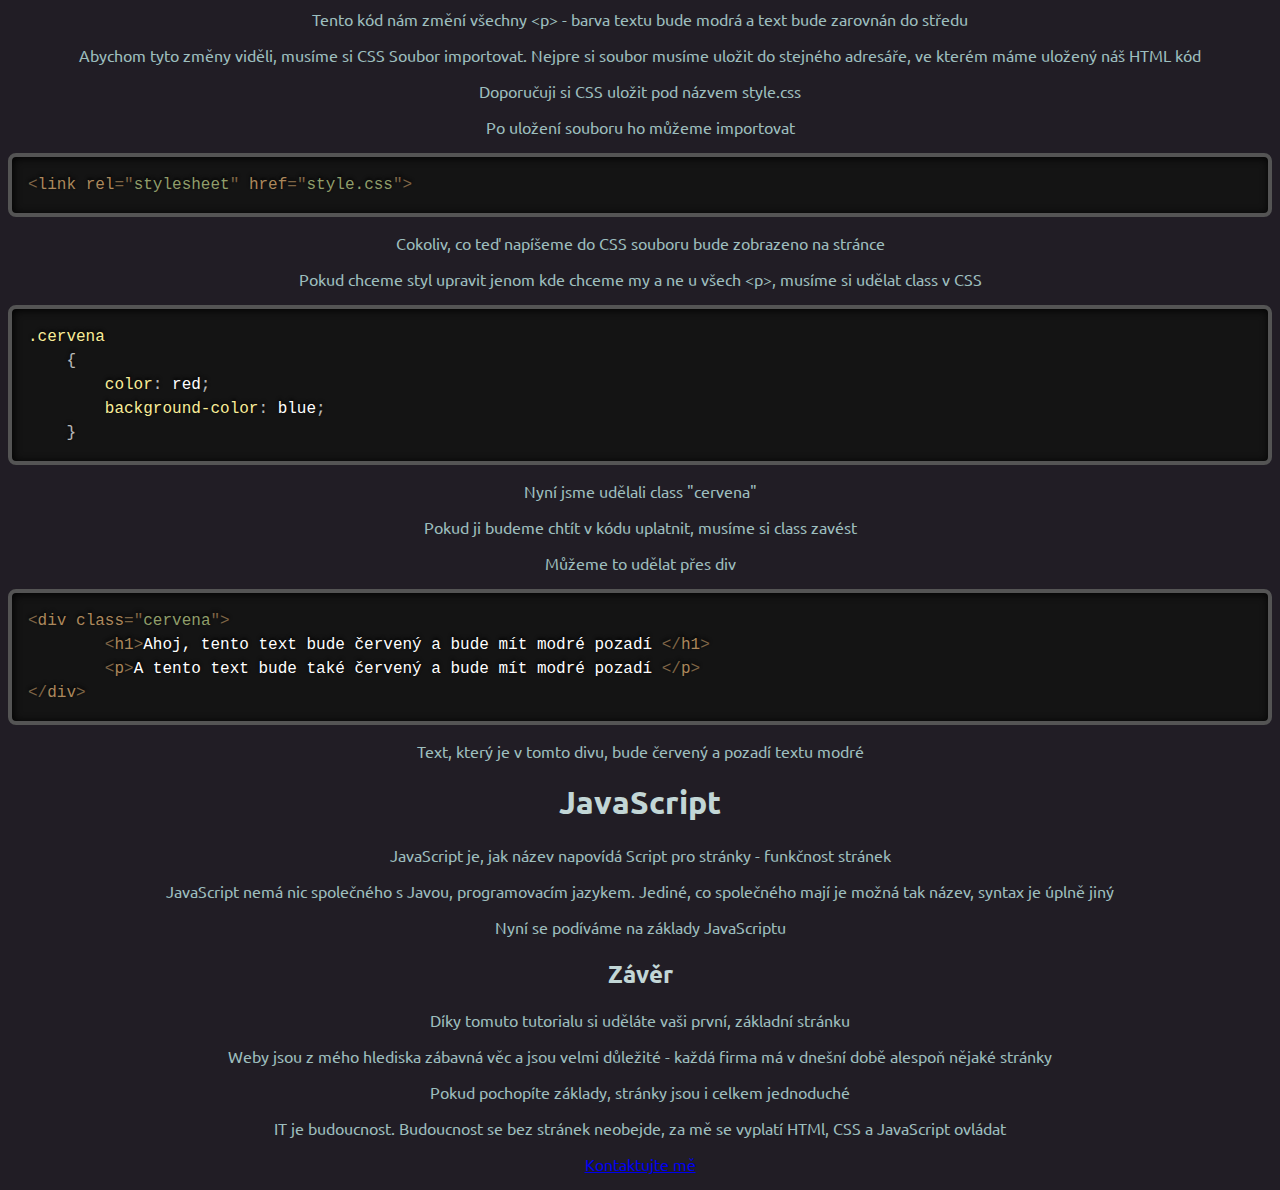
==== commit c7b27d15: "Update index.html" ====
--- a/index.html
+++ b/index.html
@@ -131,6 +131,7 @@
 <p>JavaScript je, jak název napovídá Script pro stránky - funkčnost stránek</p>
 <p>JavaScript nemá nic společného s Javou, programovacím jazykem. Jediné, co společného mají je možná tak název, syntax je úplně jiný </p>
 <p>Nyní se podíváme na základy JavaScriptu</p>
+<h1></h1>
 
 
 
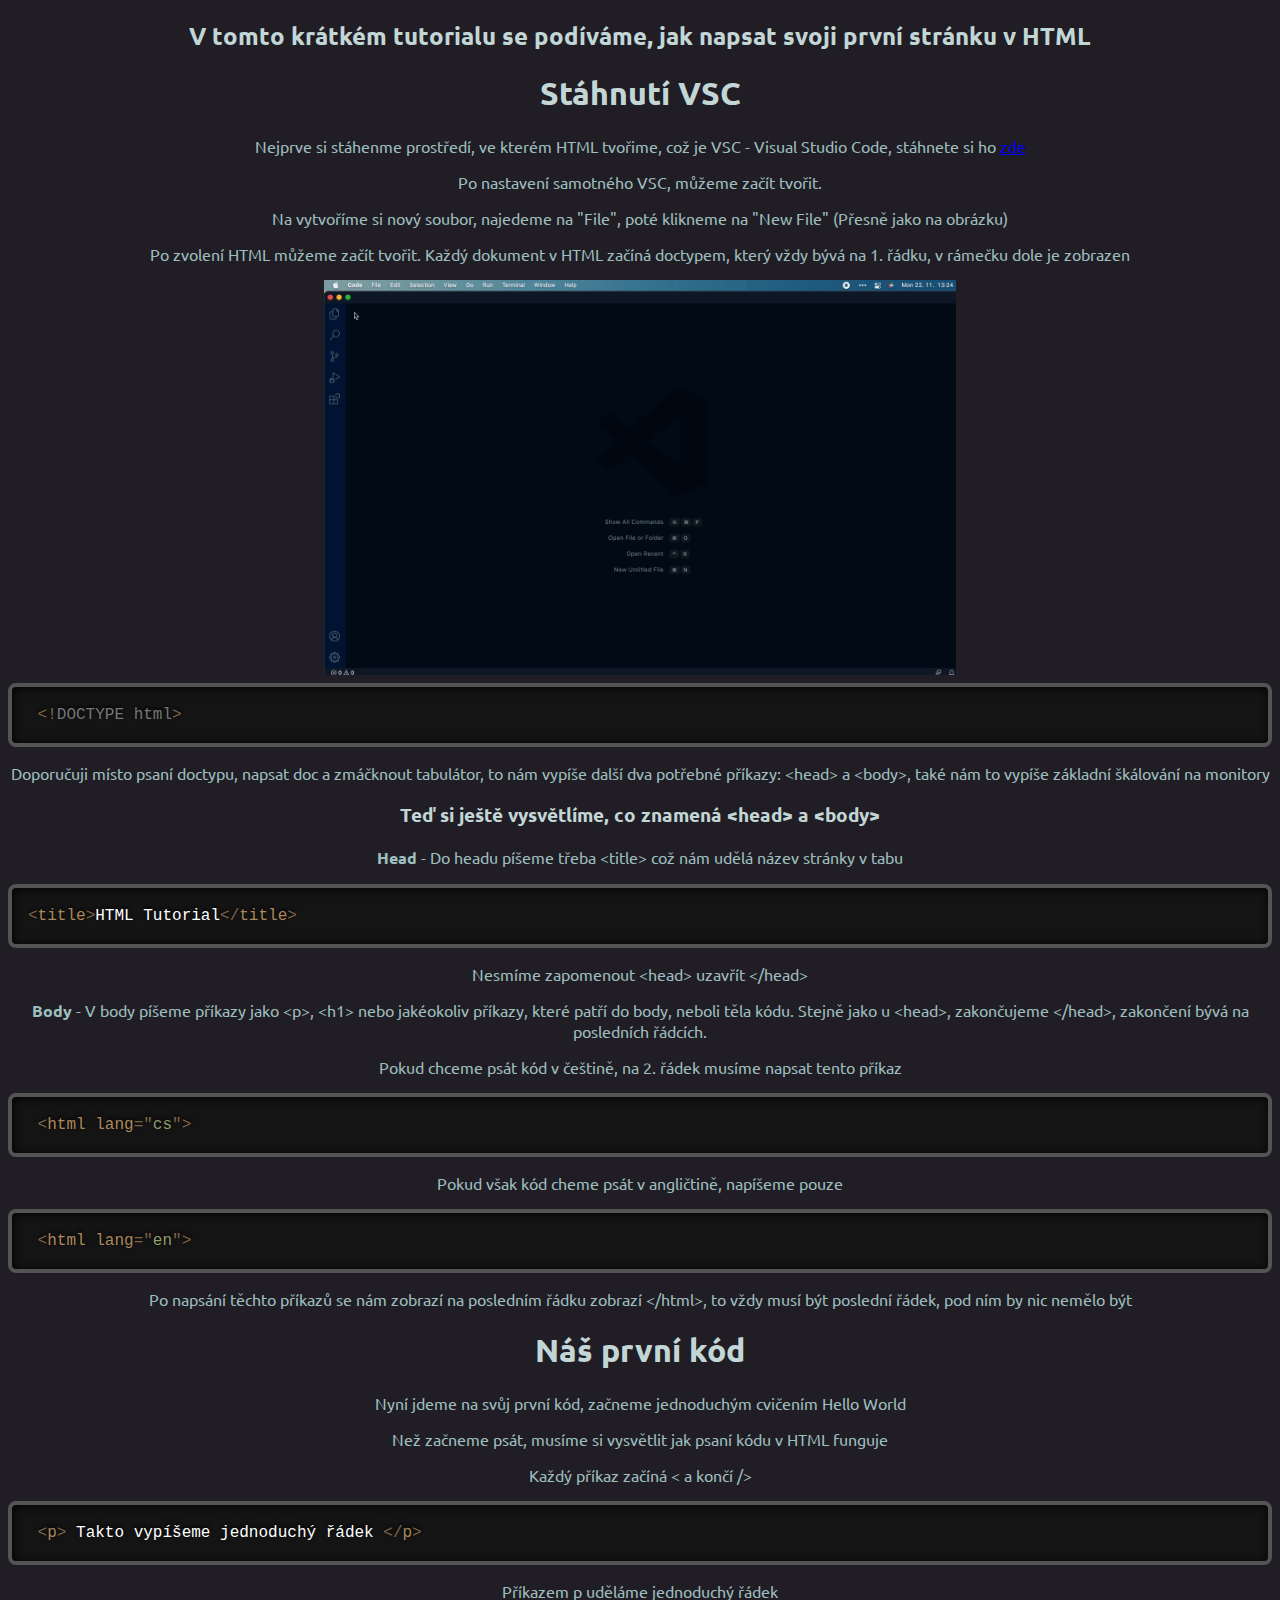
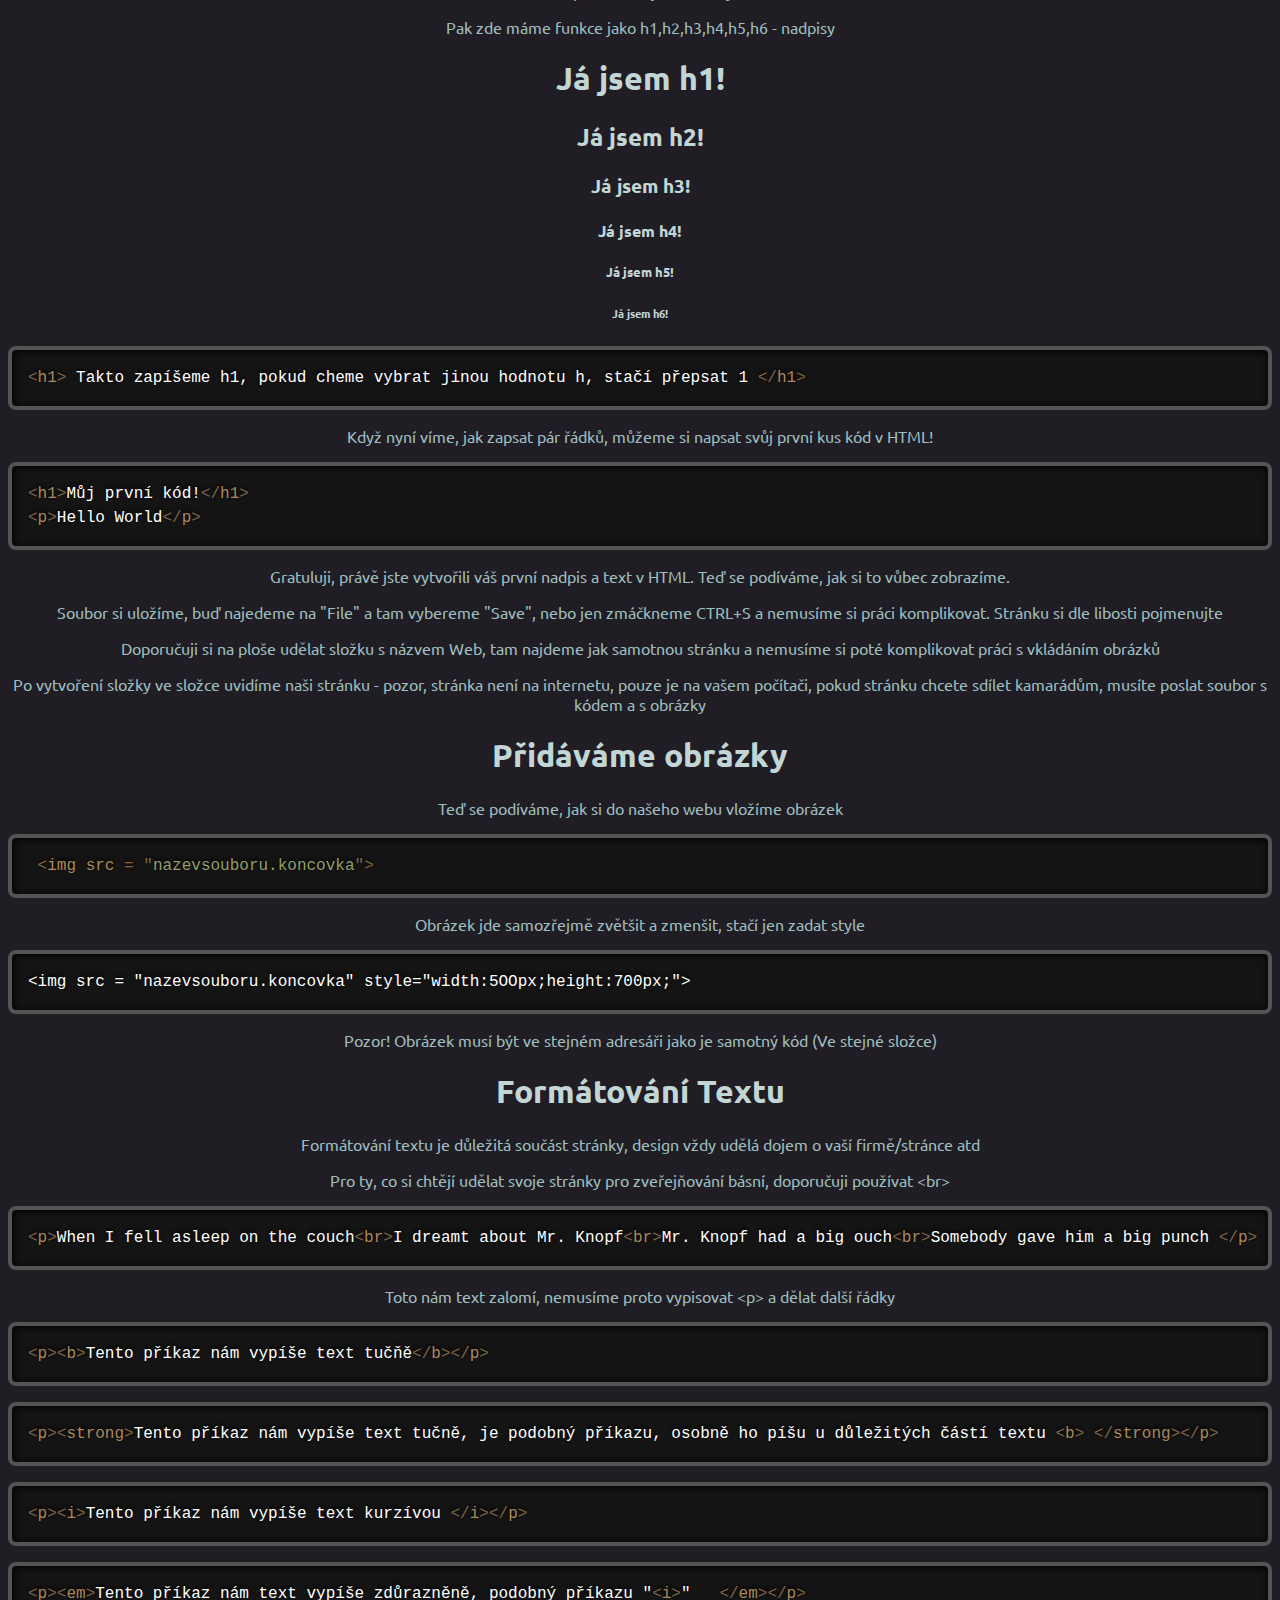
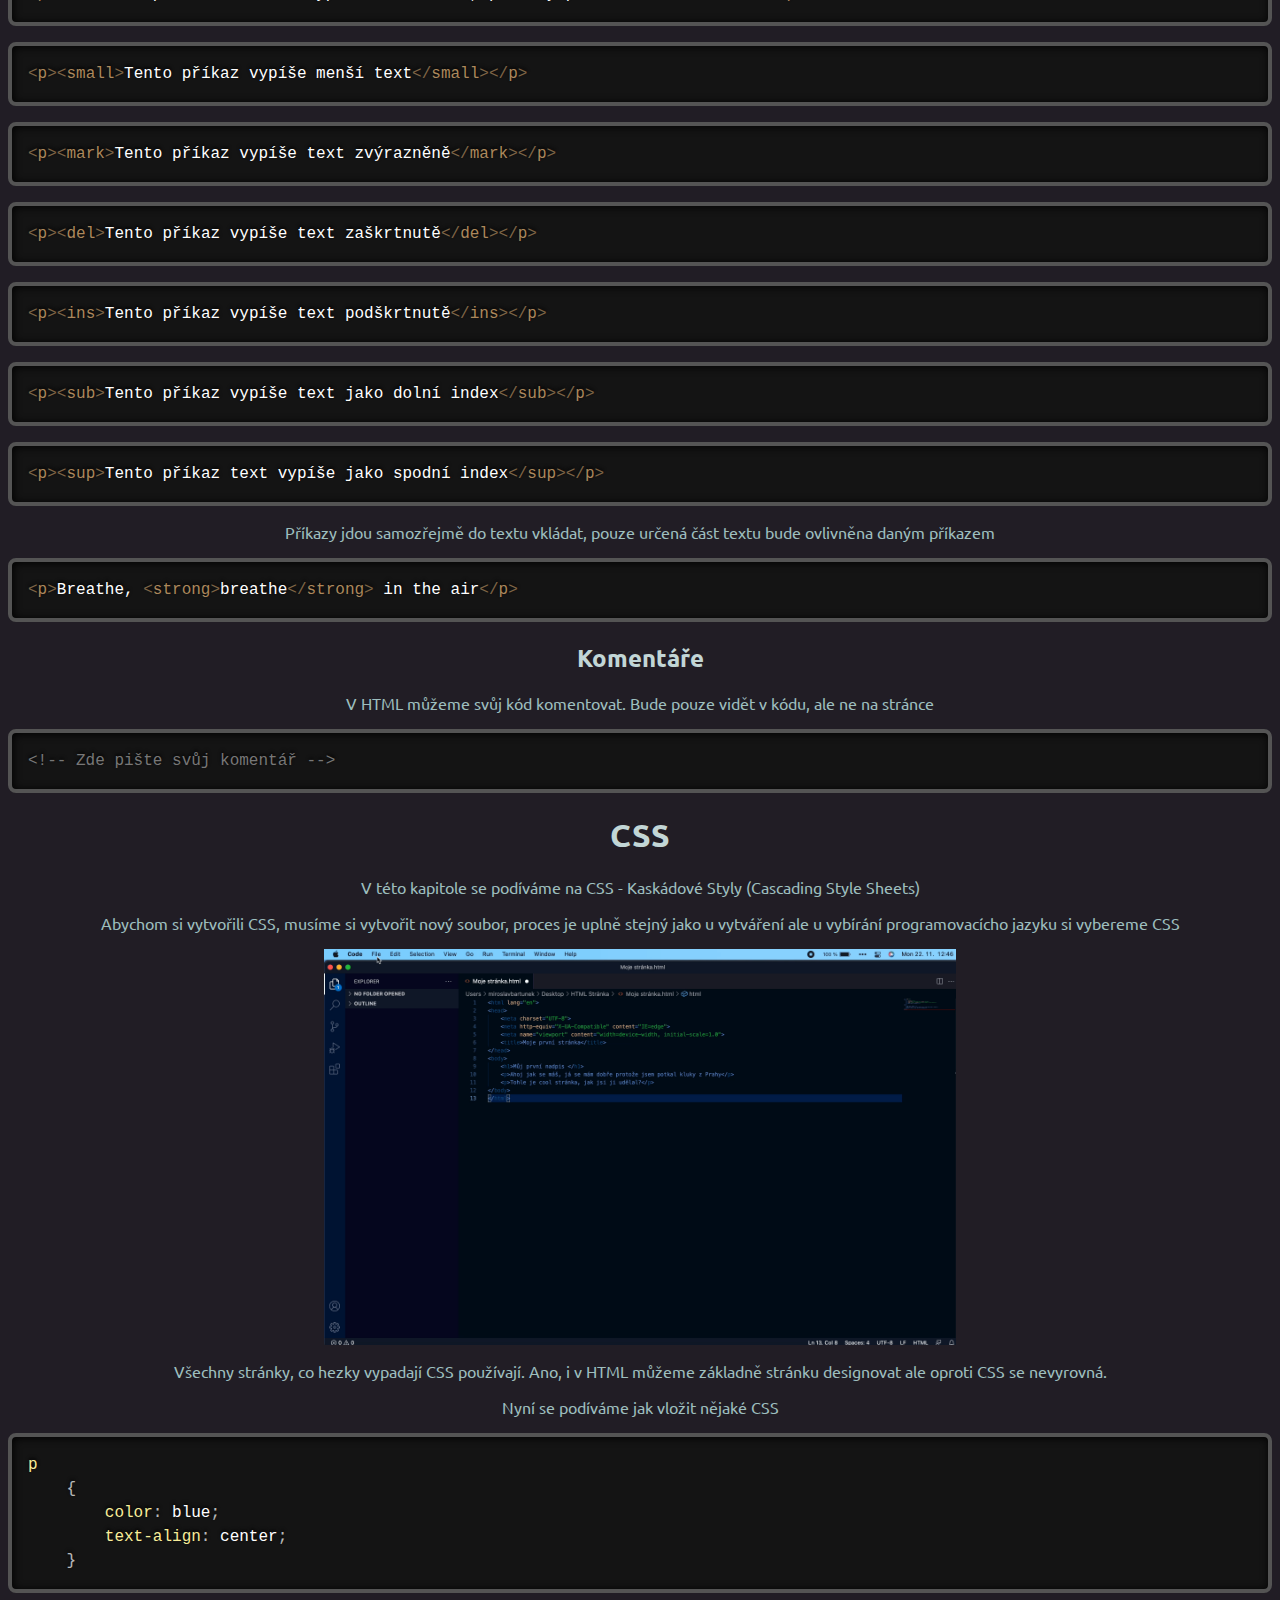
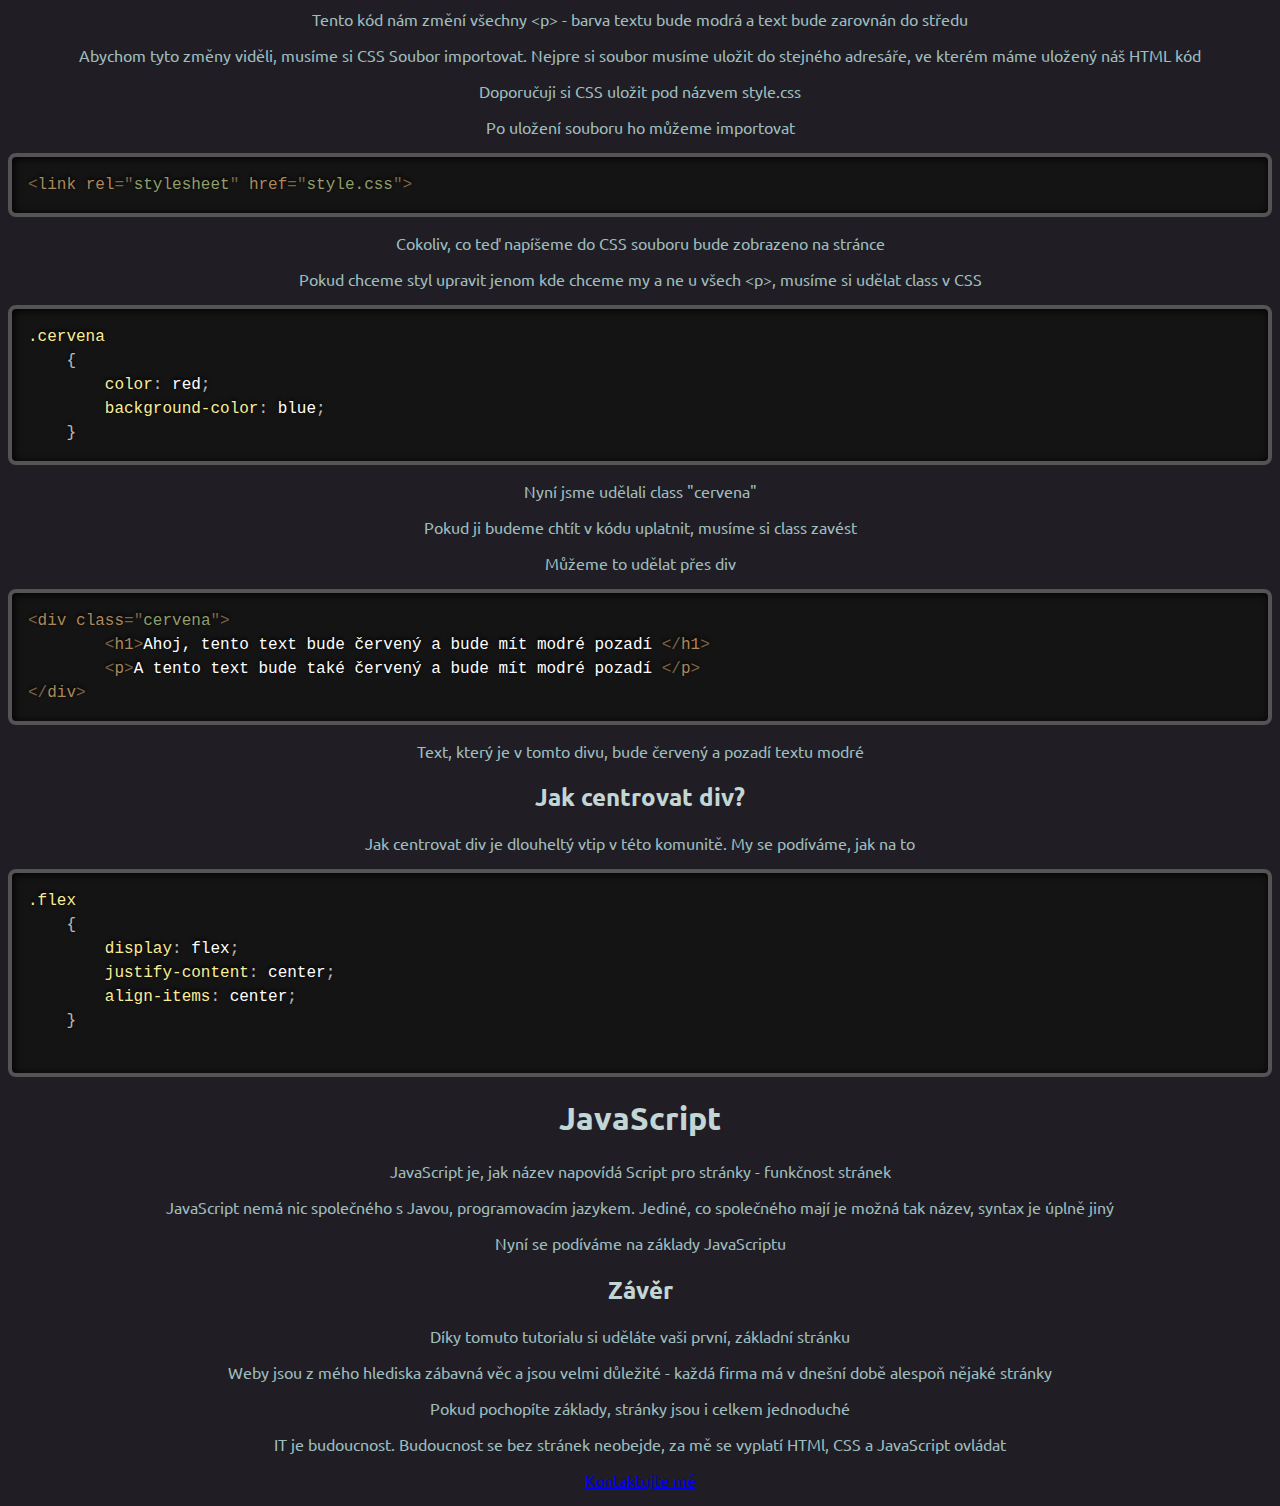
==== commit bece062f: "testing script deleted, added dicv centering section" ====
--- a/index.html
+++ b/index.html
@@ -127,6 +127,16 @@
 &lt;/div>
 </code></pre>
 <p>Text, který je v tomto divu, bude červený a pozadí textu modré</p>
+<h2>Jak centrovat div?</h2>
+<p>Jak centrovat div je dlouheltý vtip v této komunitě. My se podíváme, jak na to</p>
+<pre><code class="language-css">.flex
+    {
+        display: flex;
+        justify-content: center;
+        align-items: center;
+    }
+    
+</code></pre>
 <h1>JavaScript</h1>
 <p>JavaScript je, jak název napovídá Script pro stránky - funkčnost stránek</p>
 <p>JavaScript nemá nic společného s Javou, programovacím jazykem. Jediné, co společného mají je možná tak název, syntax je úplně jiný </p>
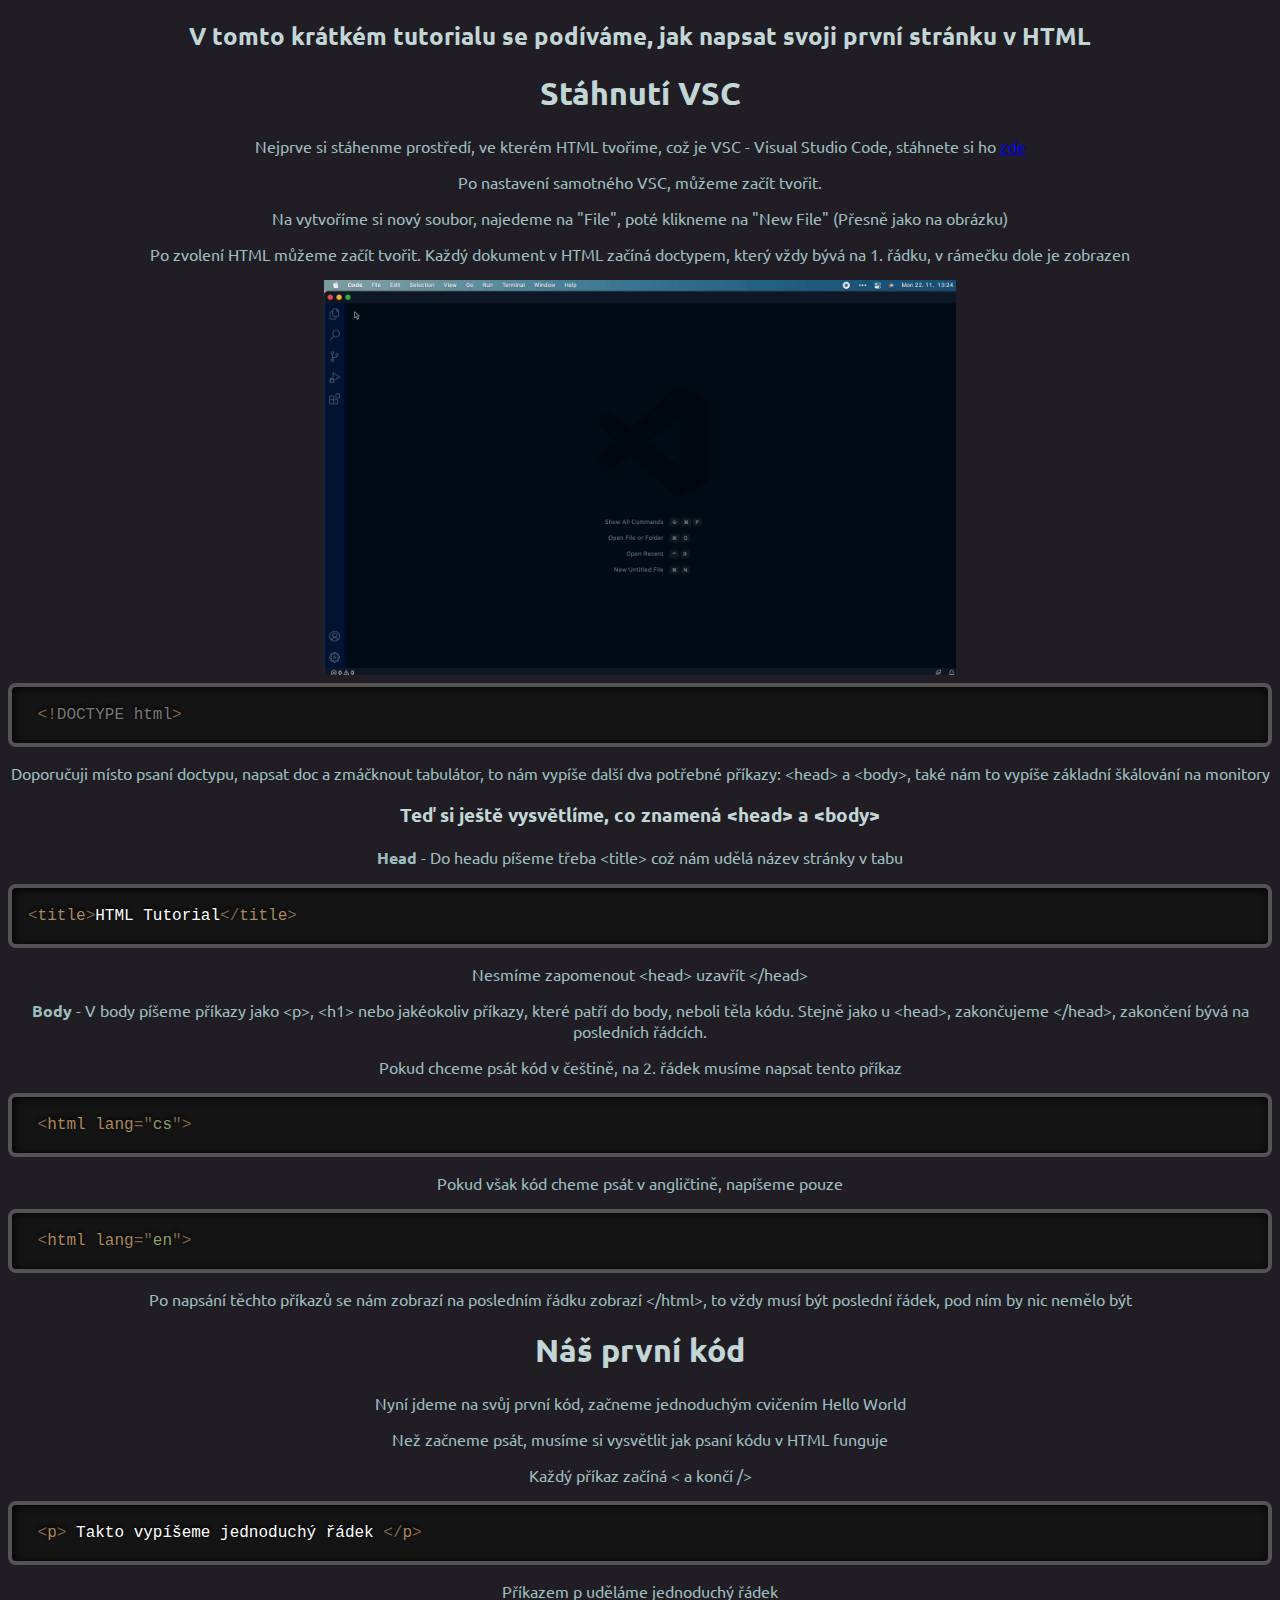
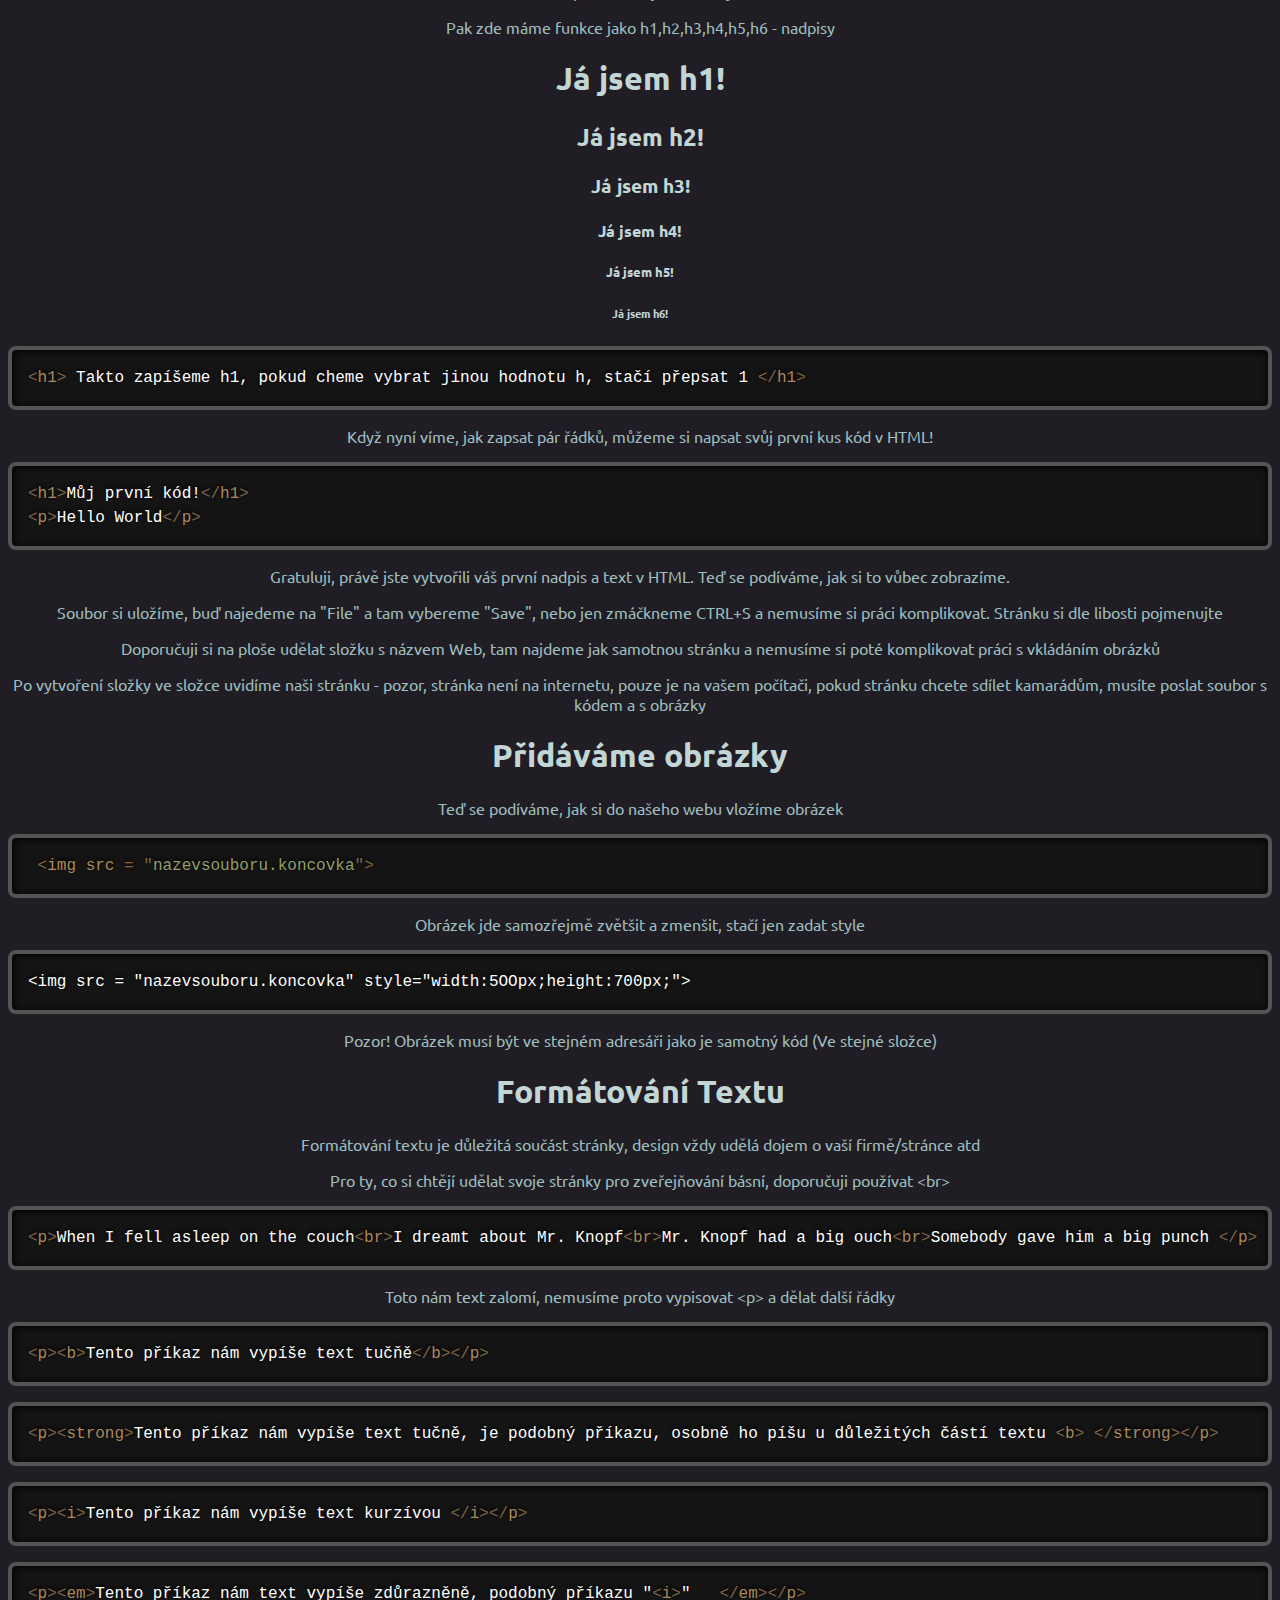
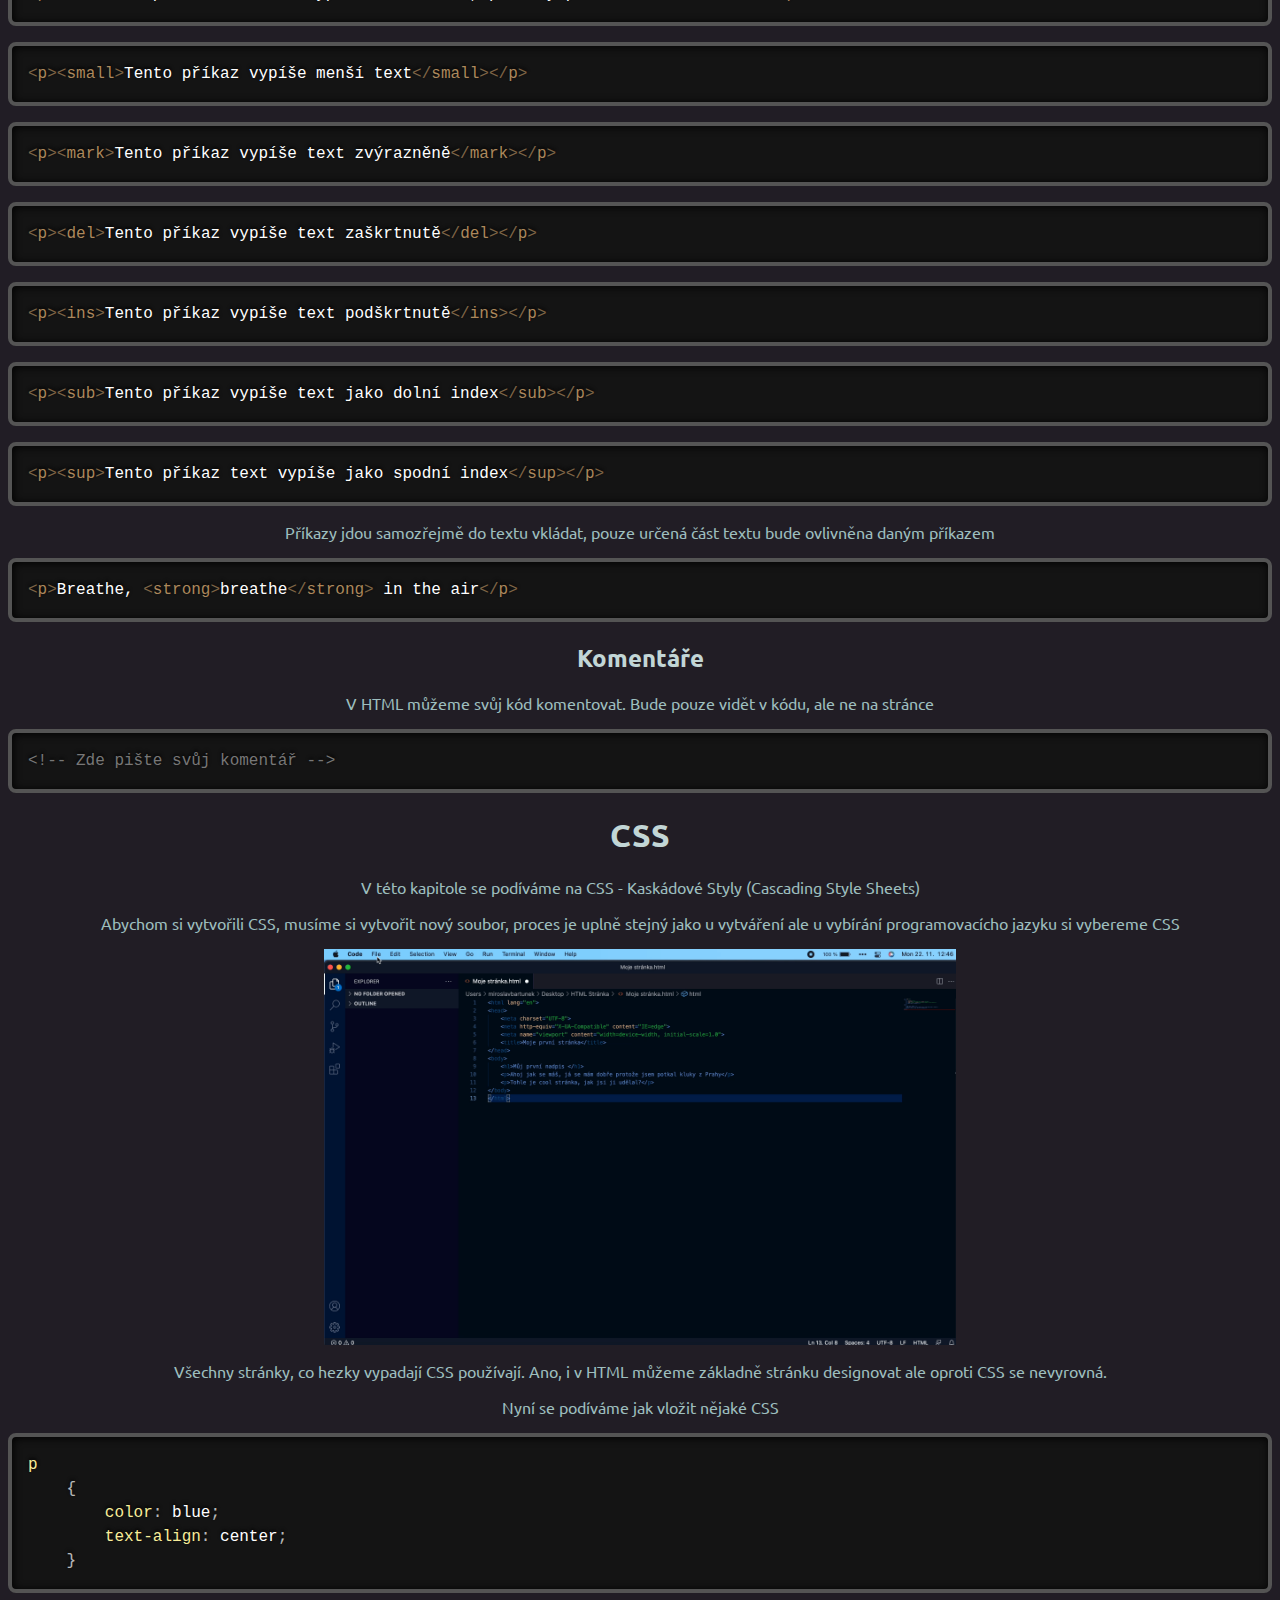
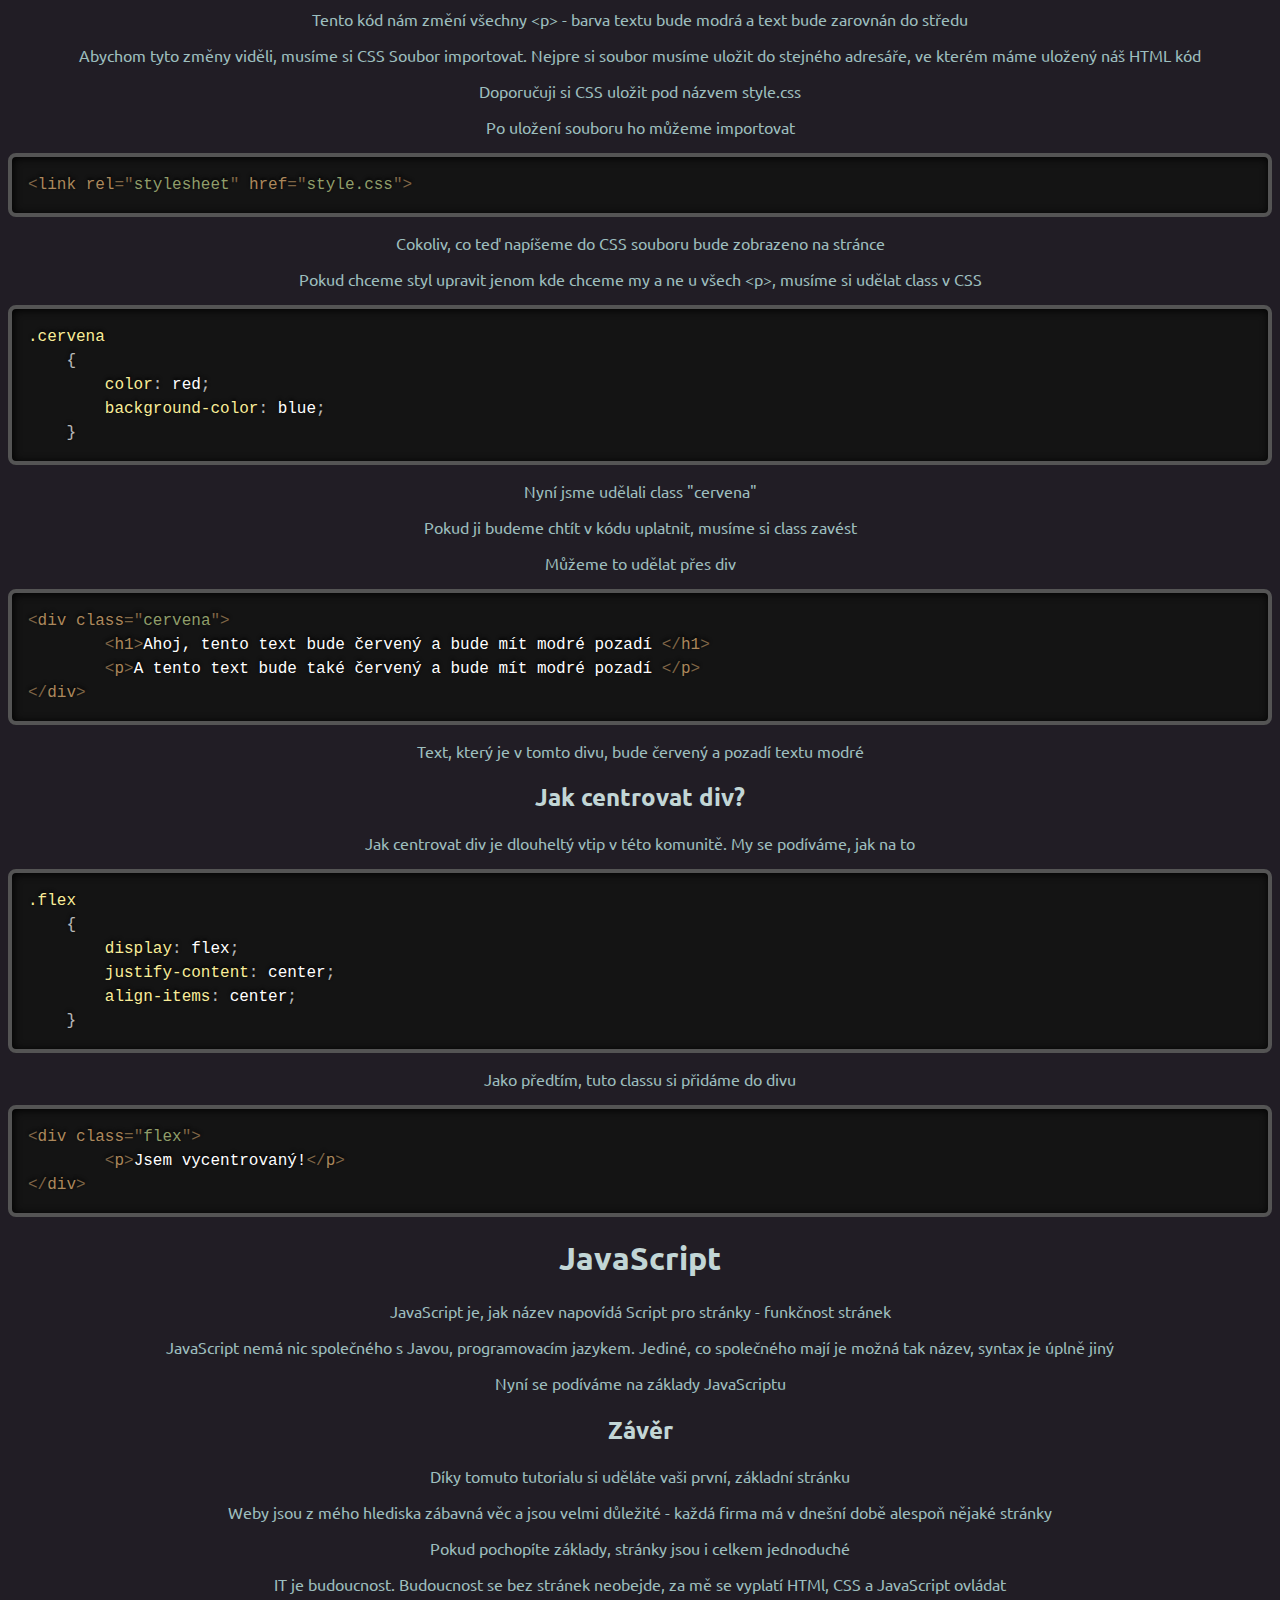
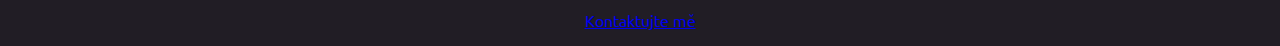
==== commit 3a1ff58c: "added html" ====
--- a/index.html
+++ b/index.html
@@ -135,7 +135,11 @@
         justify-content: center;
         align-items: center;
     }
-    
+</code></pre>
+<p>Jako předtím, tuto classu si přidáme do divu</p>
+<pre><code class="language-markup">&lt;div class="flex">
+        &lt;p>Jsem vycentrovaný!&lt;/p>
+&lt;/div>
 </code></pre>
 <h1>JavaScript</h1>
 <p>JavaScript je, jak název napovídá Script pro stránky - funkčnost stránek</p>
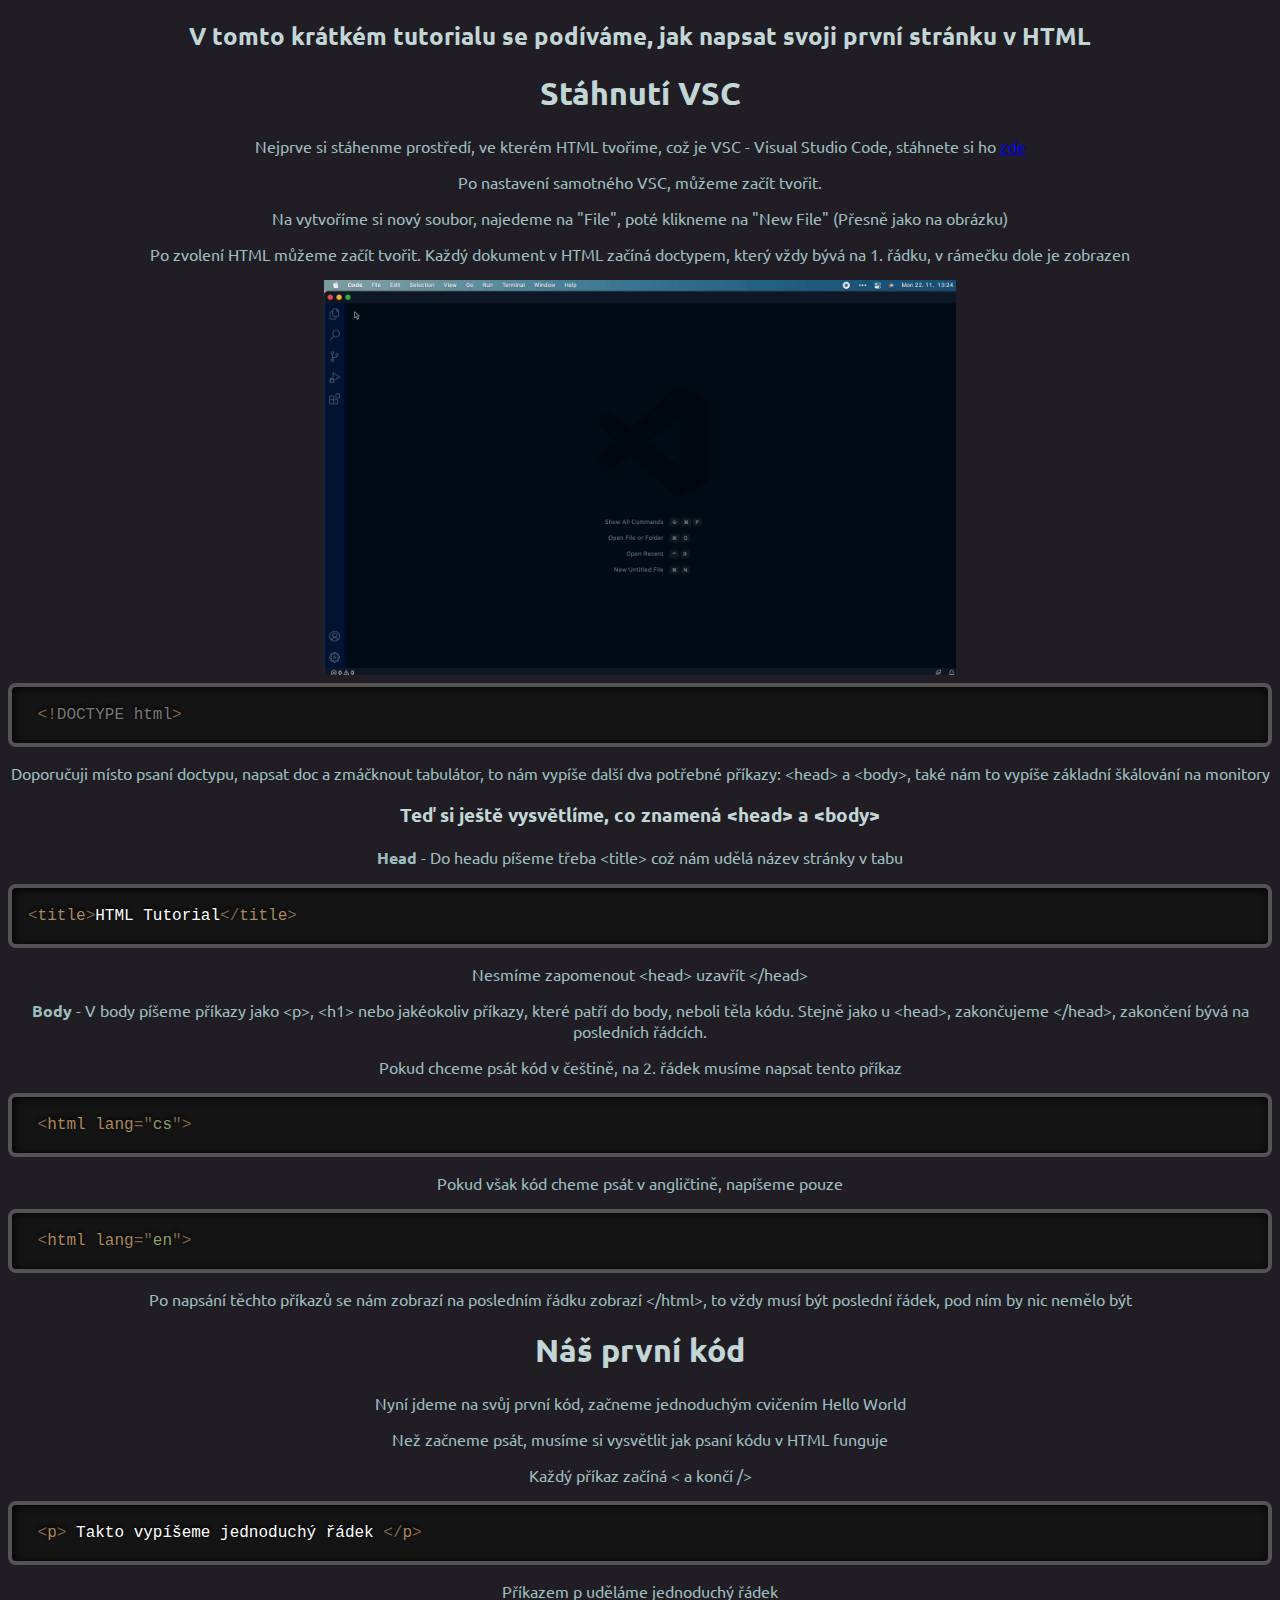
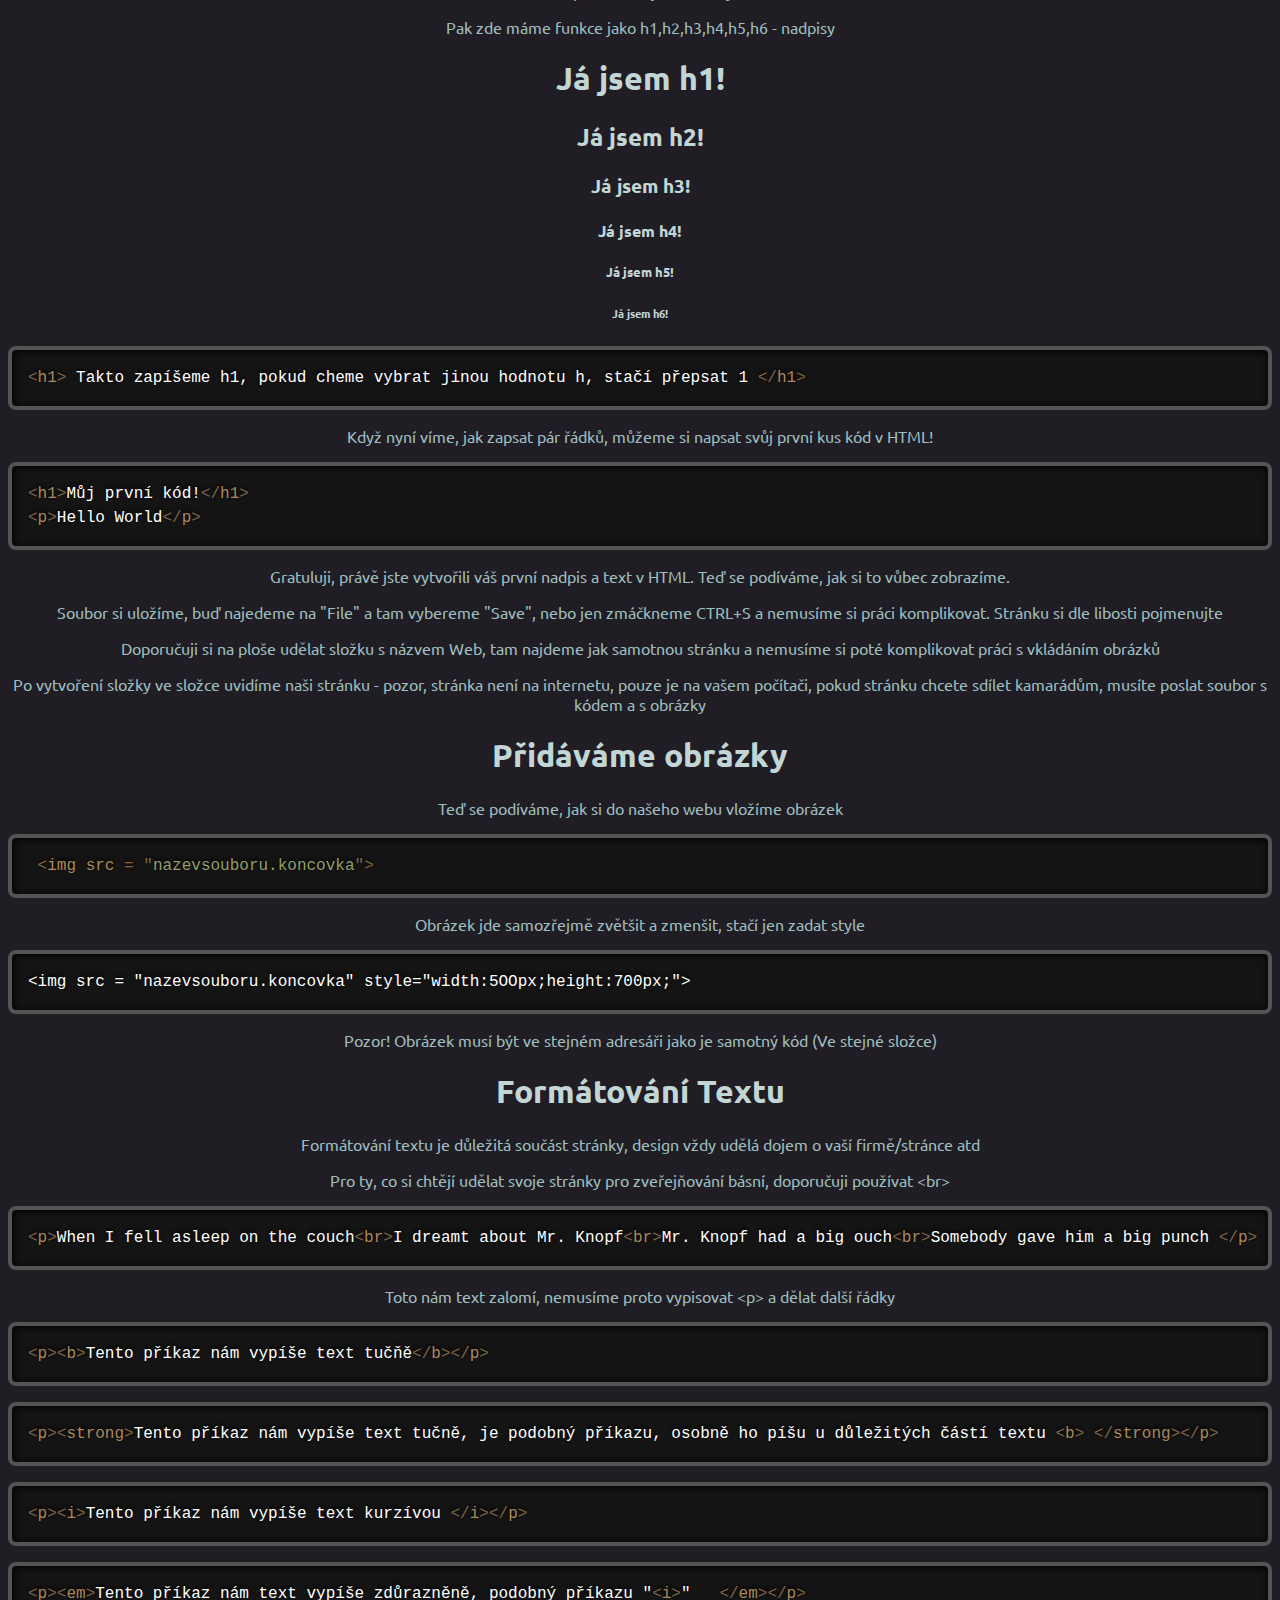
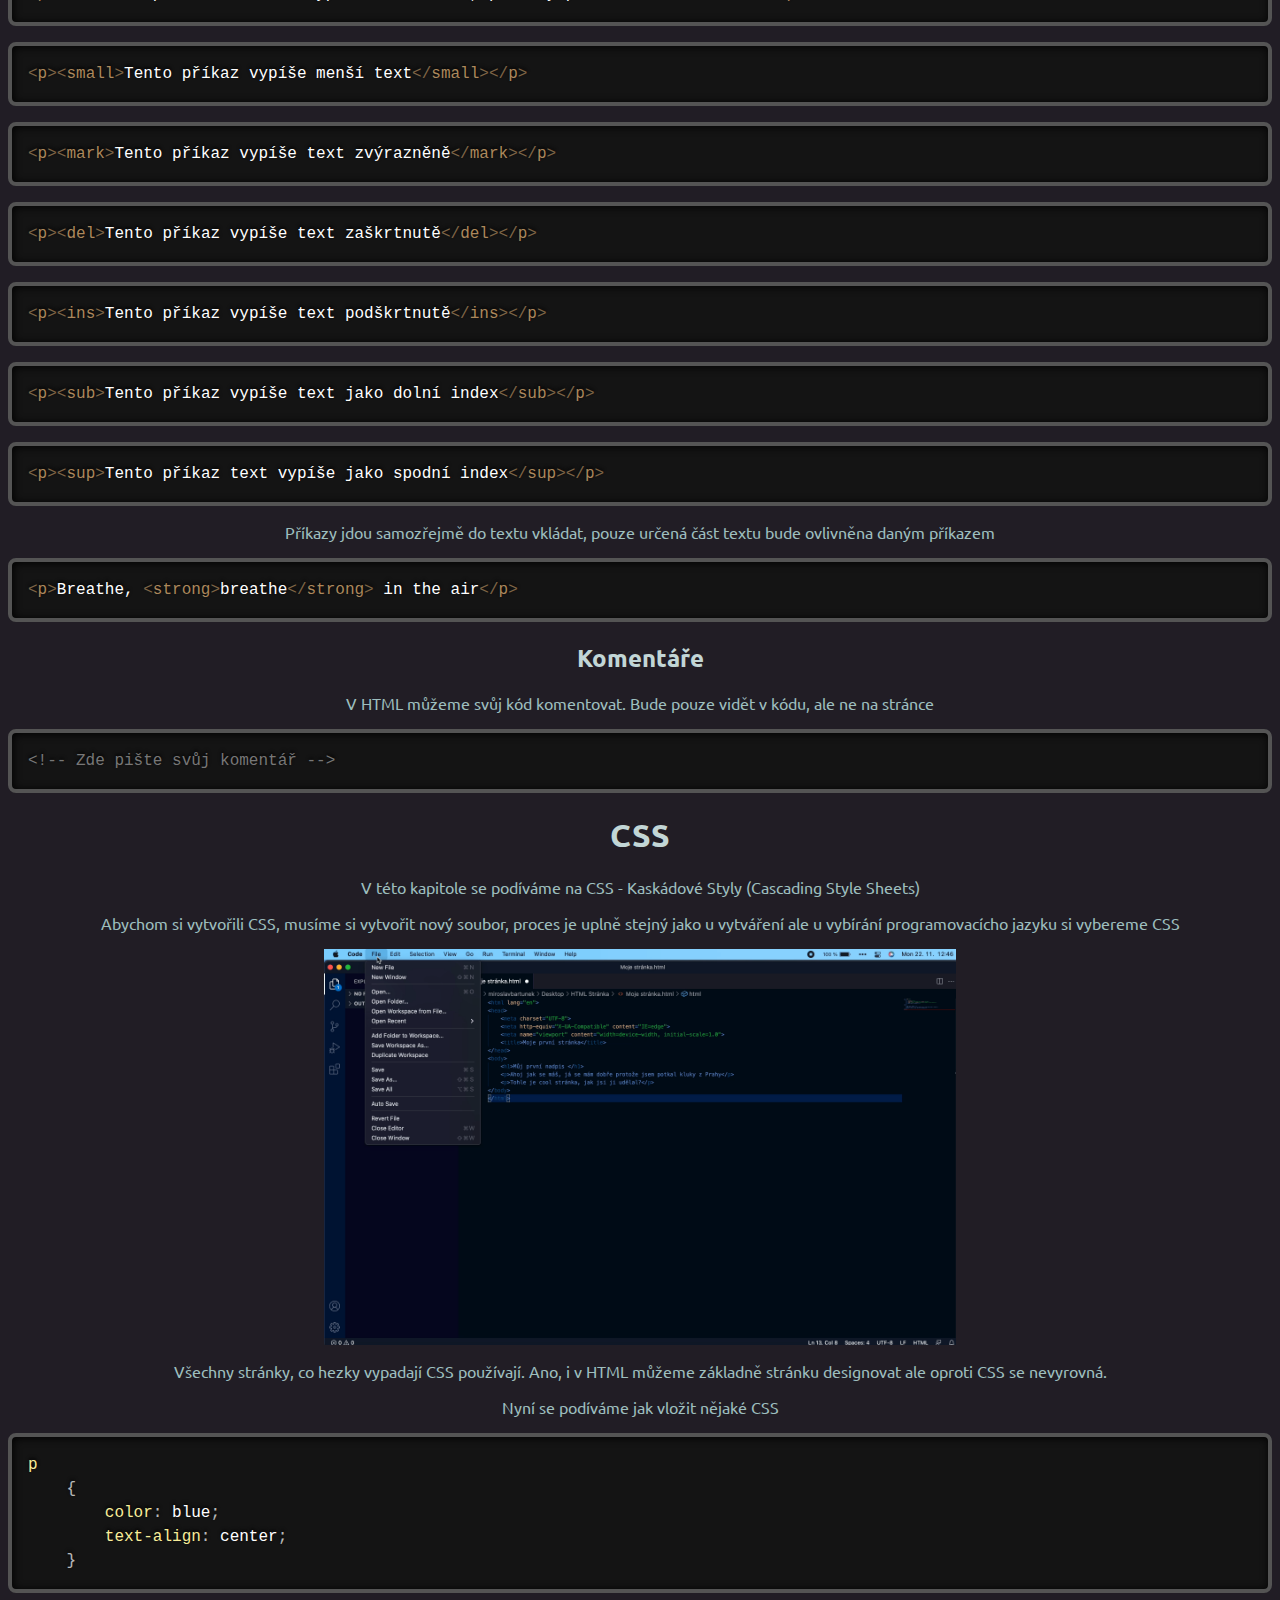
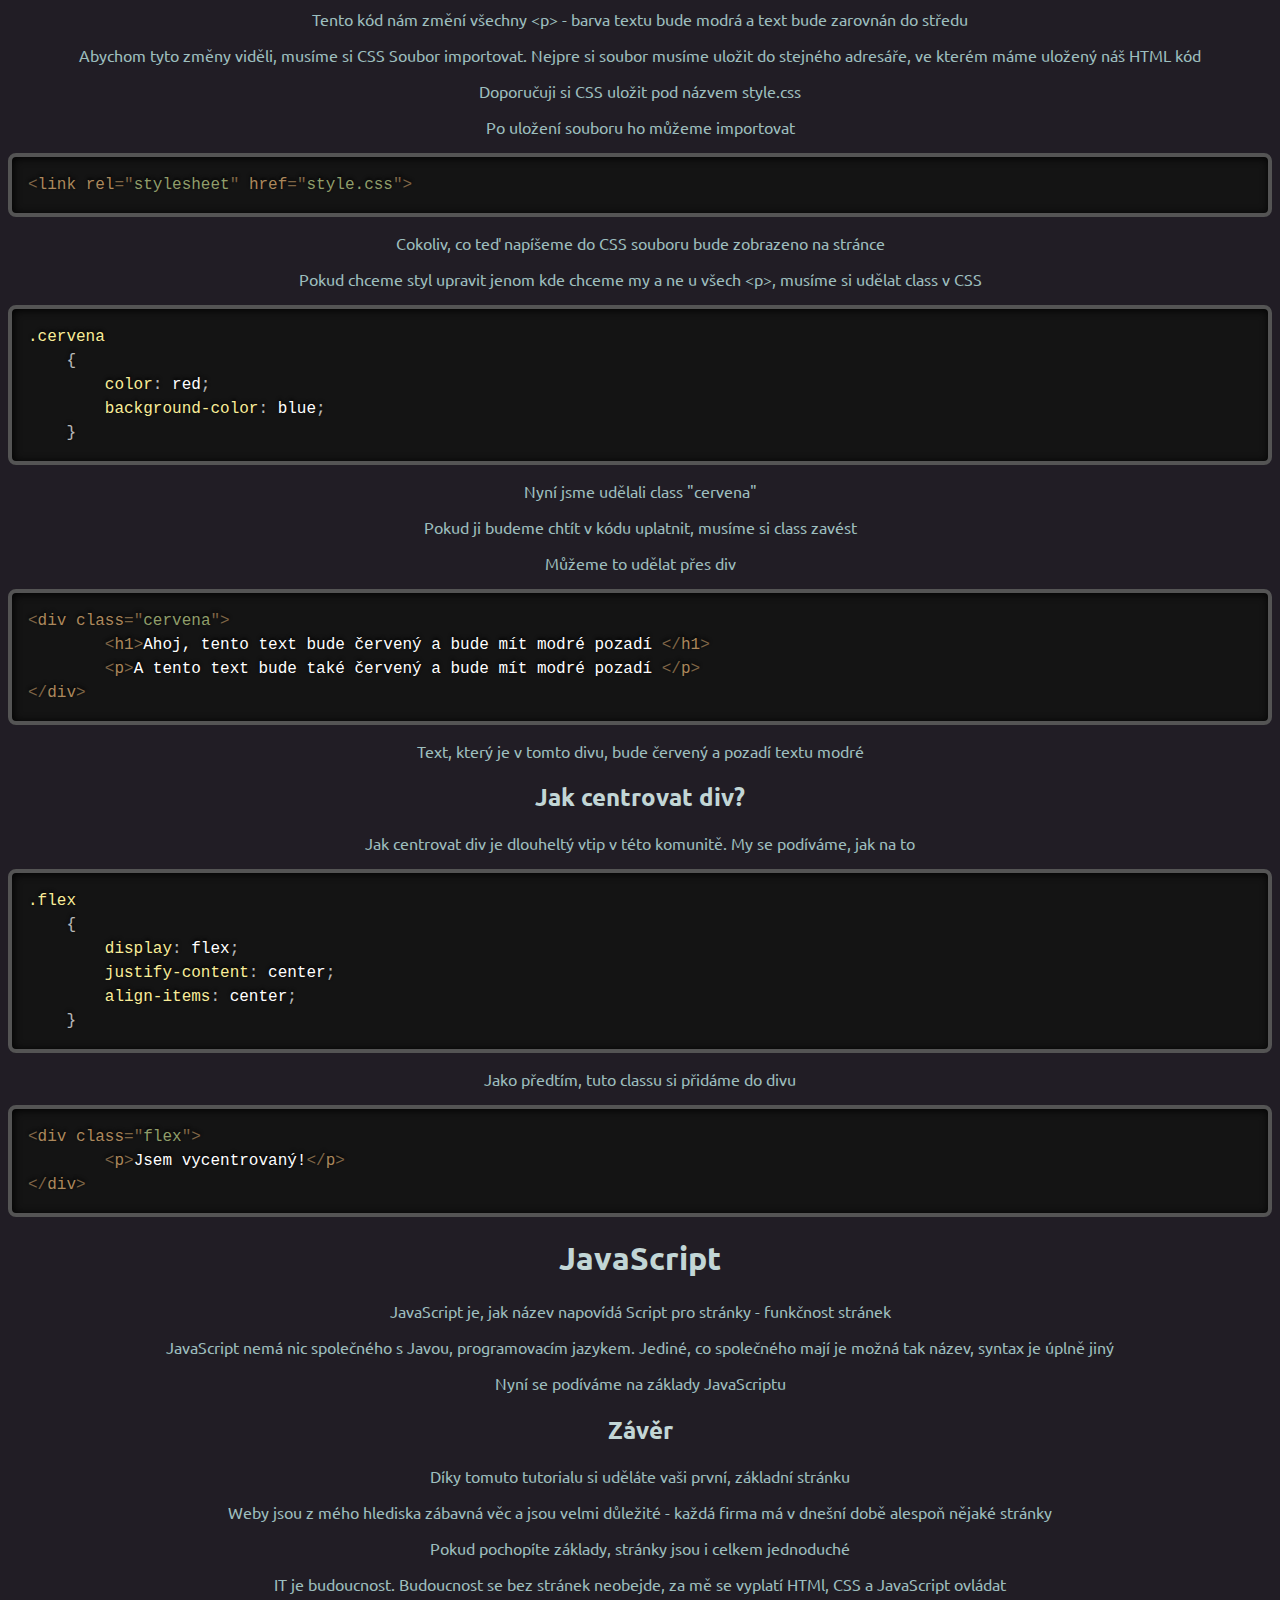
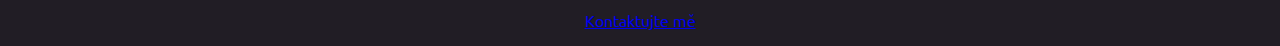
==== commit fbb6485e: "Update index.html" ====
--- a/index.html
+++ b/index.html
@@ -154,7 +154,6 @@
 <p>Weby jsou z mého hlediska zábavná věc a jsou velmi důležité - každá firma má v dnešní době alespoň nějaké stránky</p>
 <p>Pokud pochopíte základy, stránky jsou i celkem jednoduché</p>
 <p>IT je budoucnost. Budoucnost se bez stránek neobejde, za mě se vyplatí HTMl, CSS a JavaScript ovládat</p>
-<p></p>
 
 
 
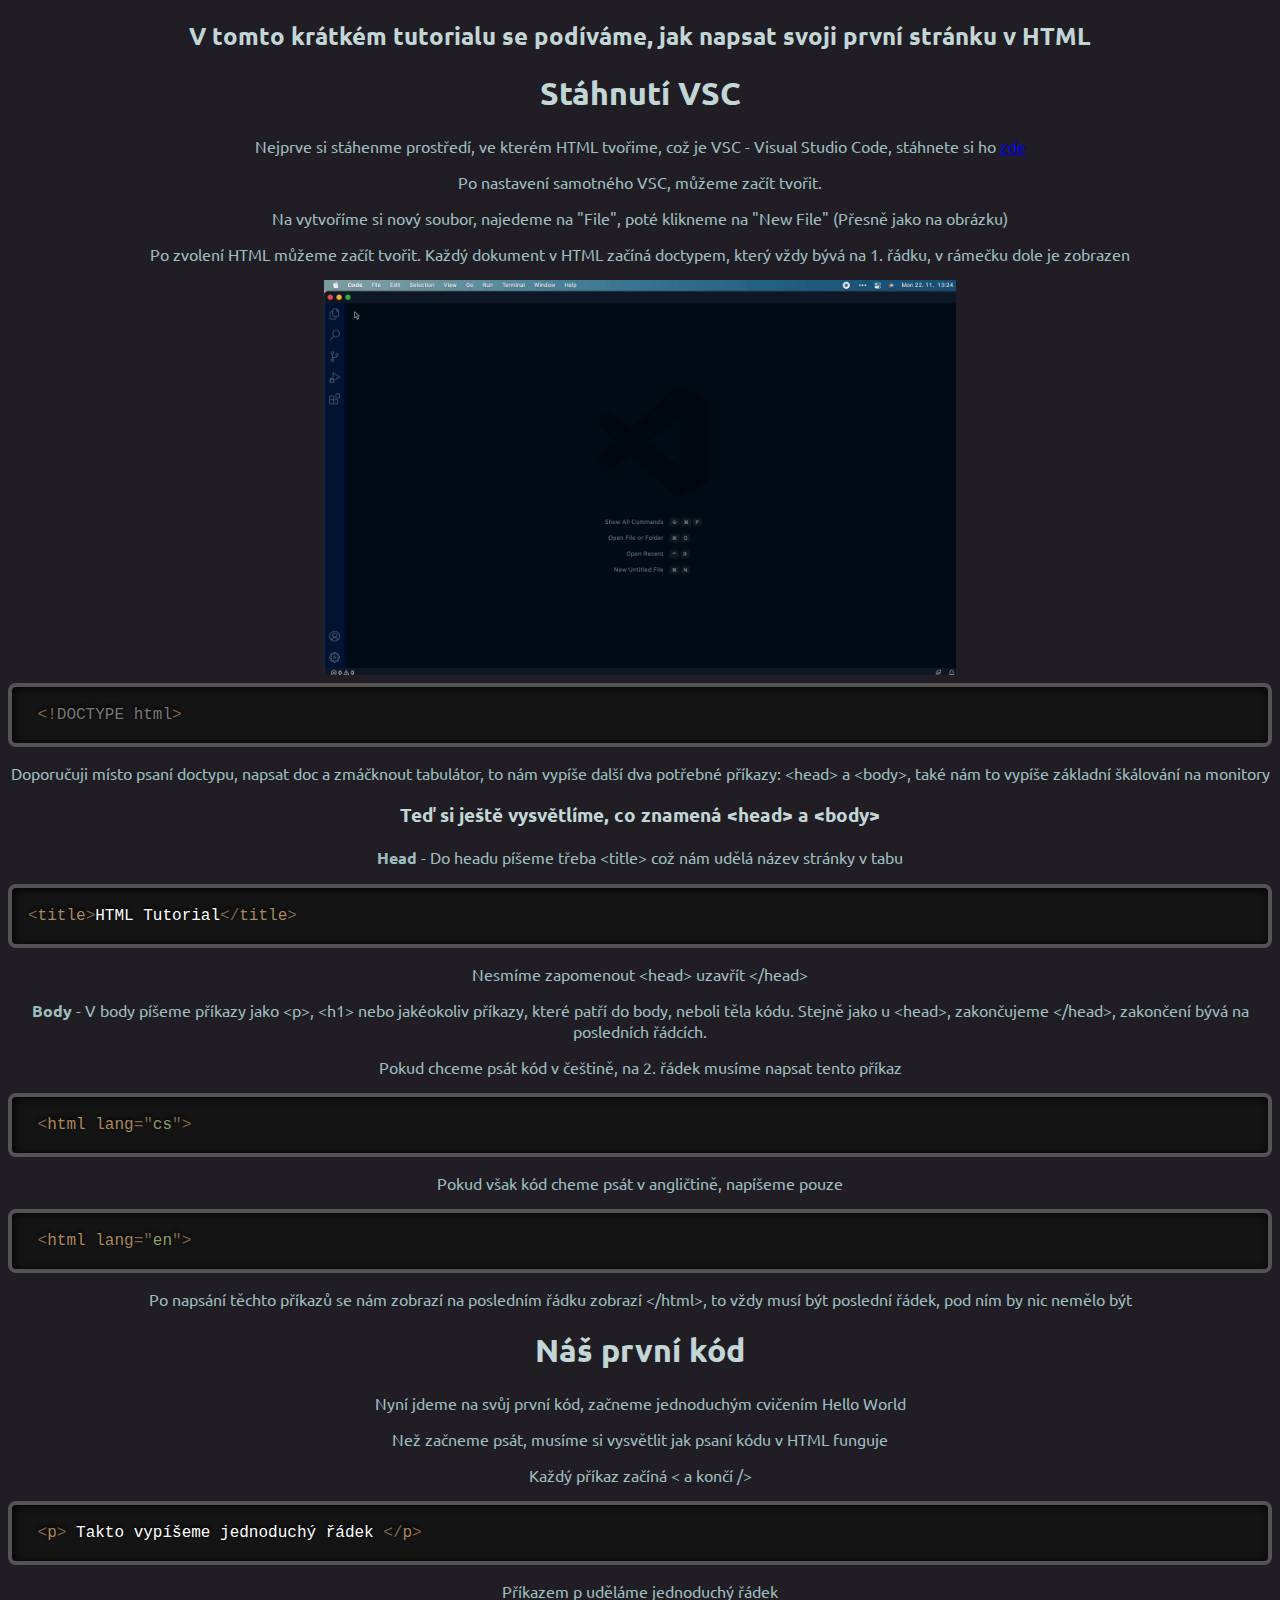
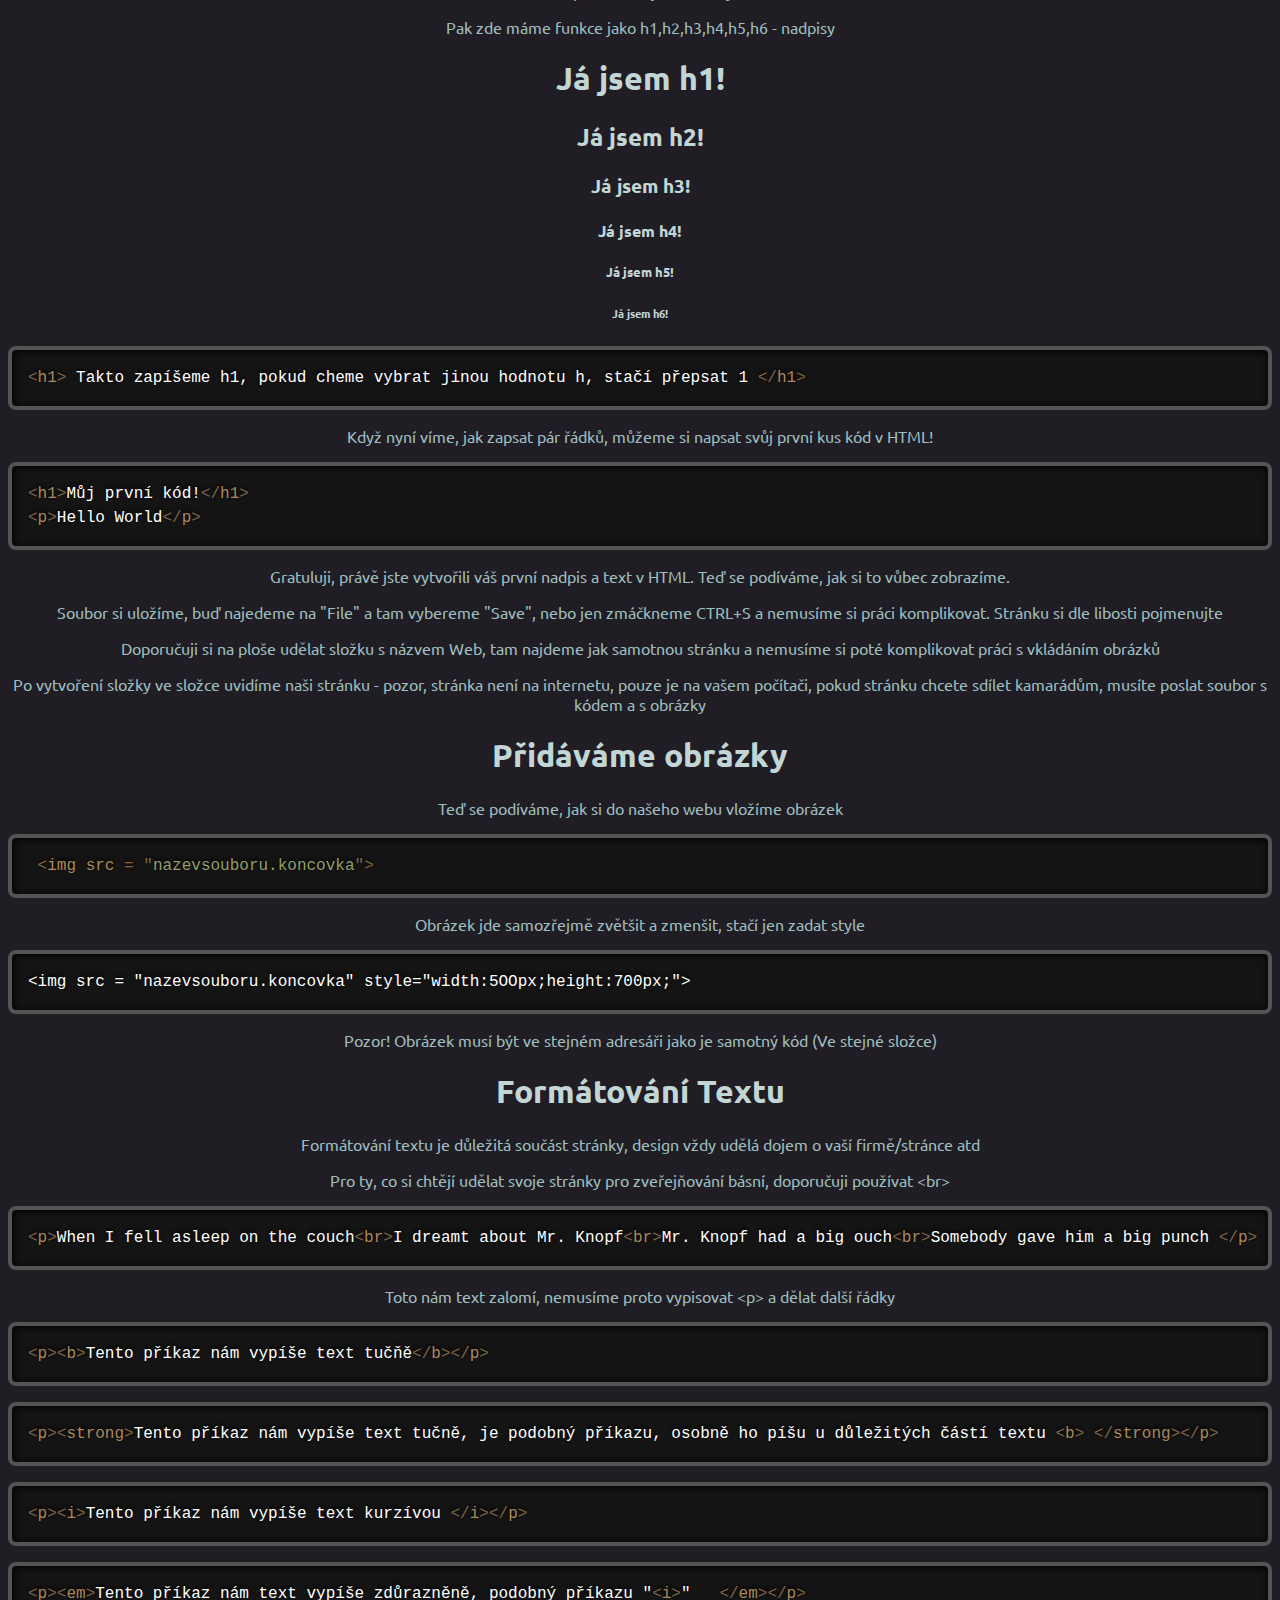
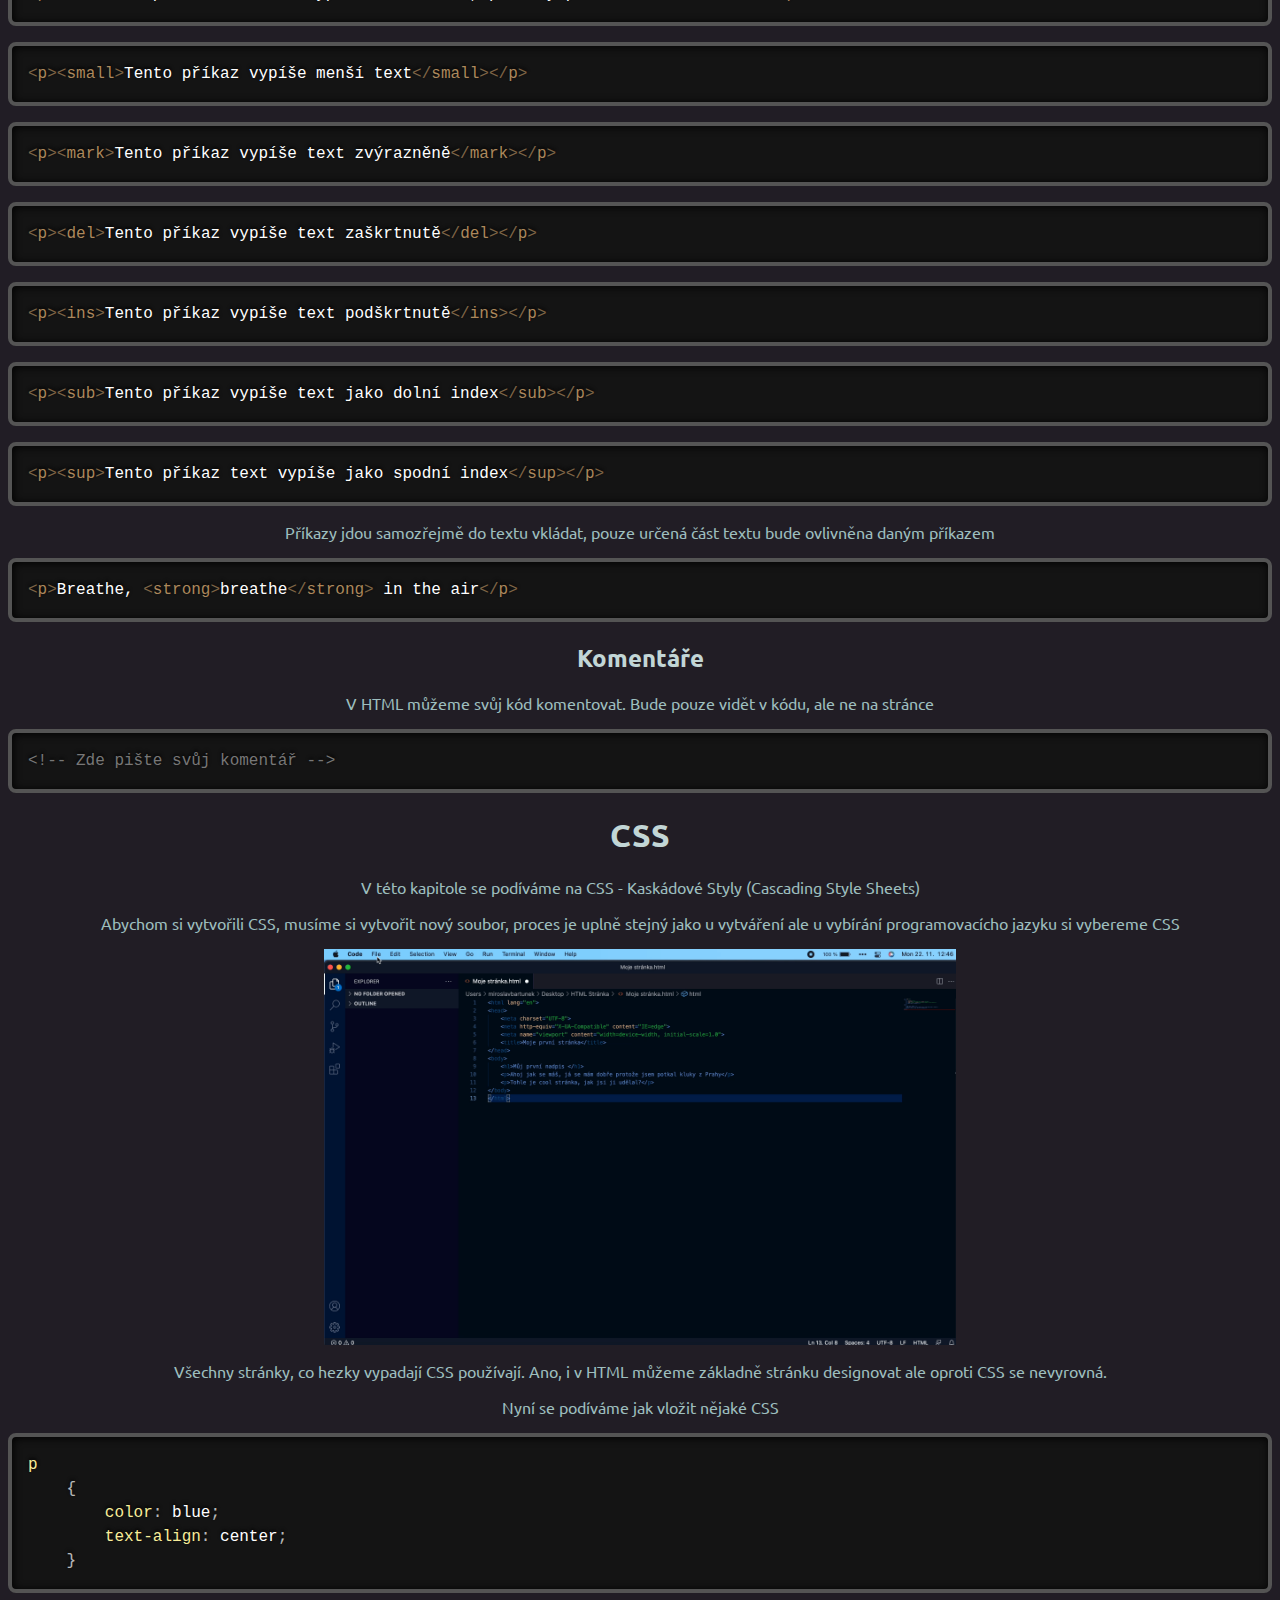
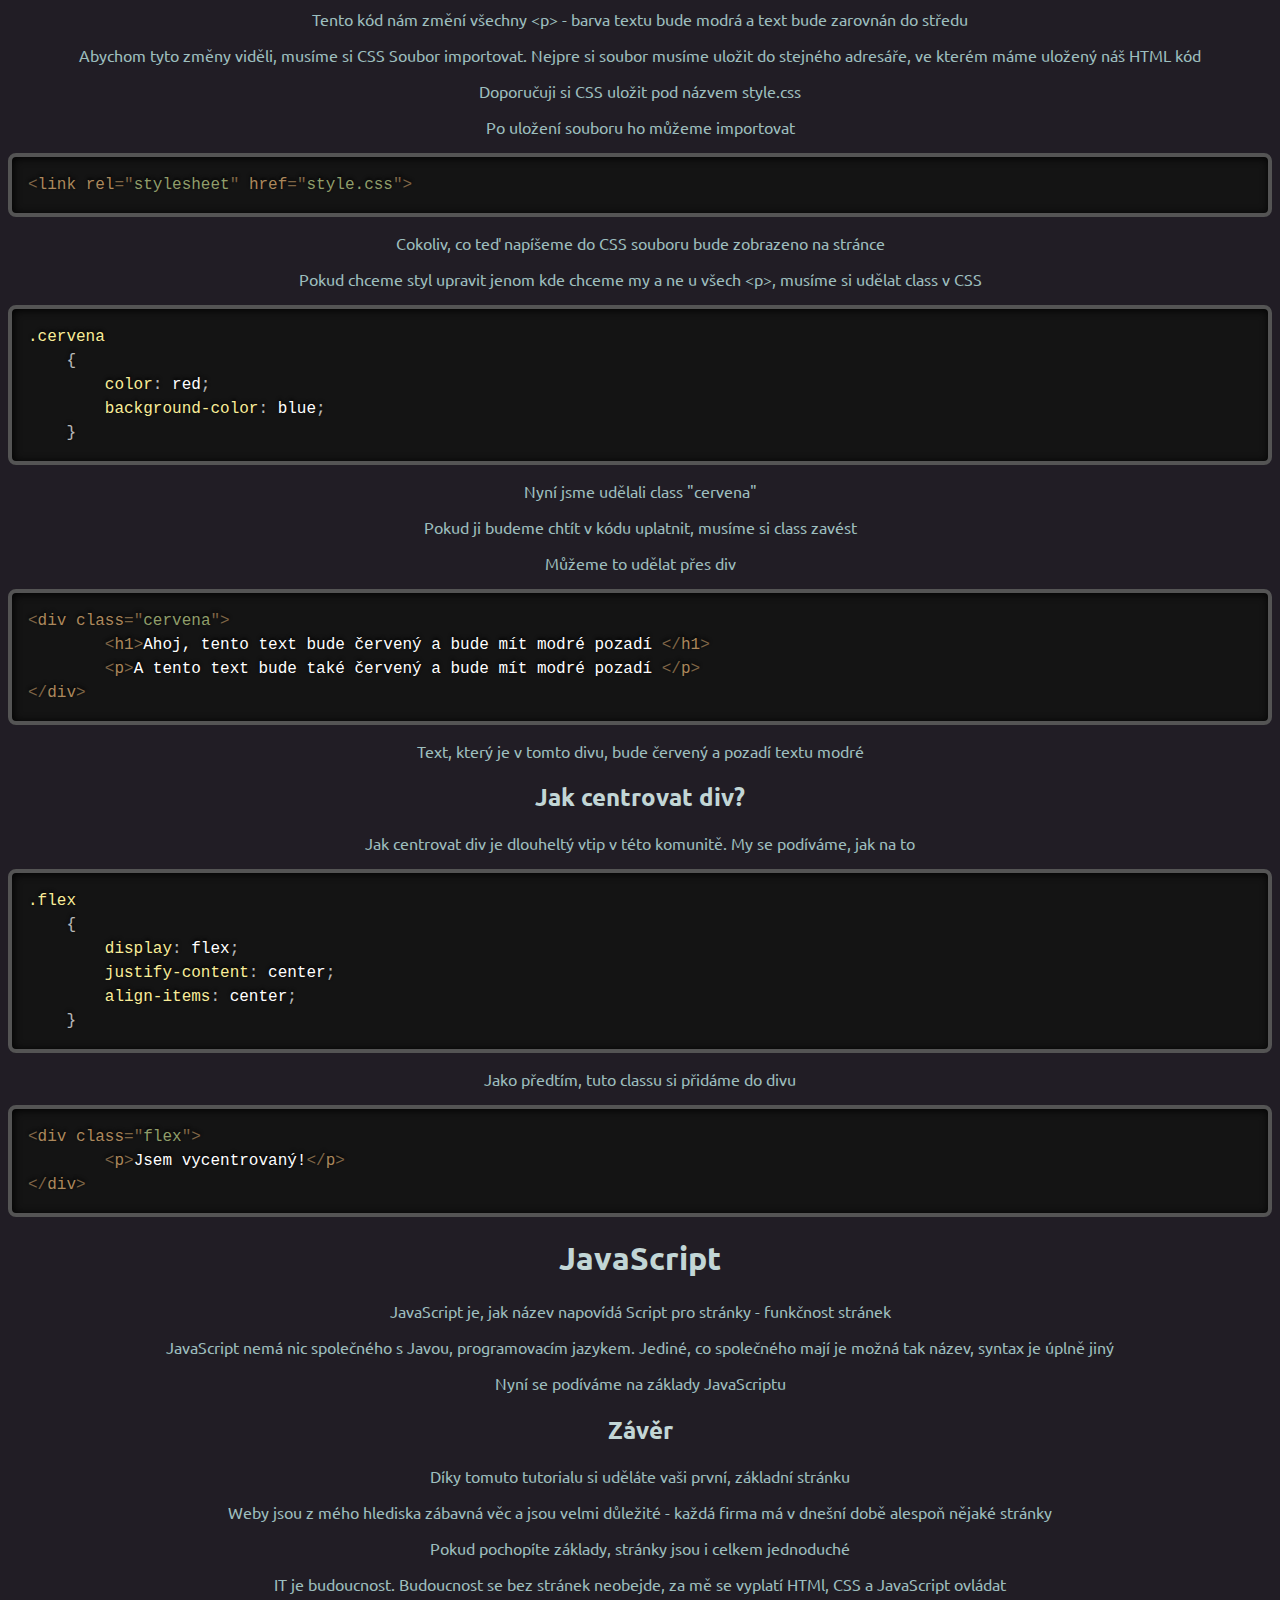
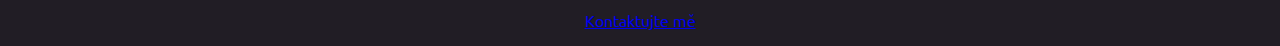
==== commit 11ded254: "Update index.html" ====
--- a/index.html
+++ b/index.html
@@ -161,7 +161,6 @@
 
 
 
-
 <p> </p>
 <p><a href="https://mirekbartunek.xyz/" target="_blank">Kontaktujte mě</a></p>
 </body>
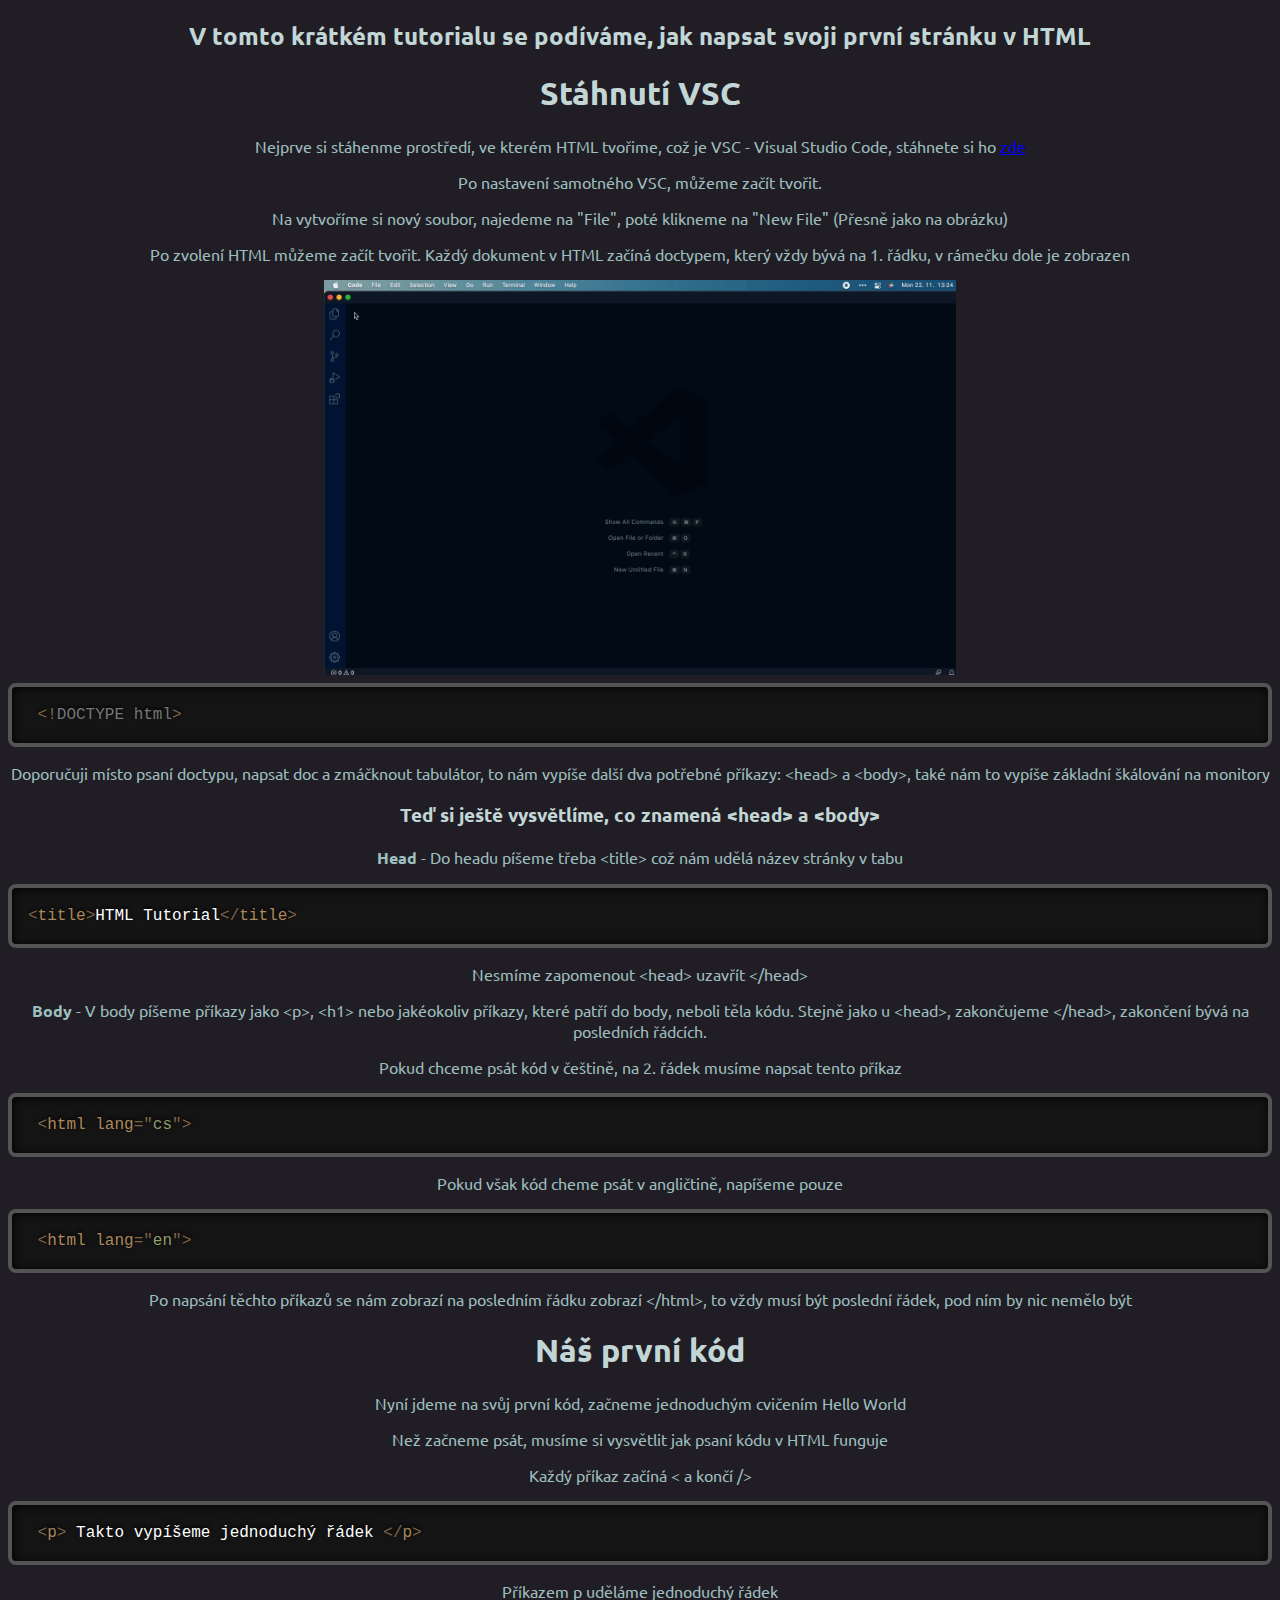
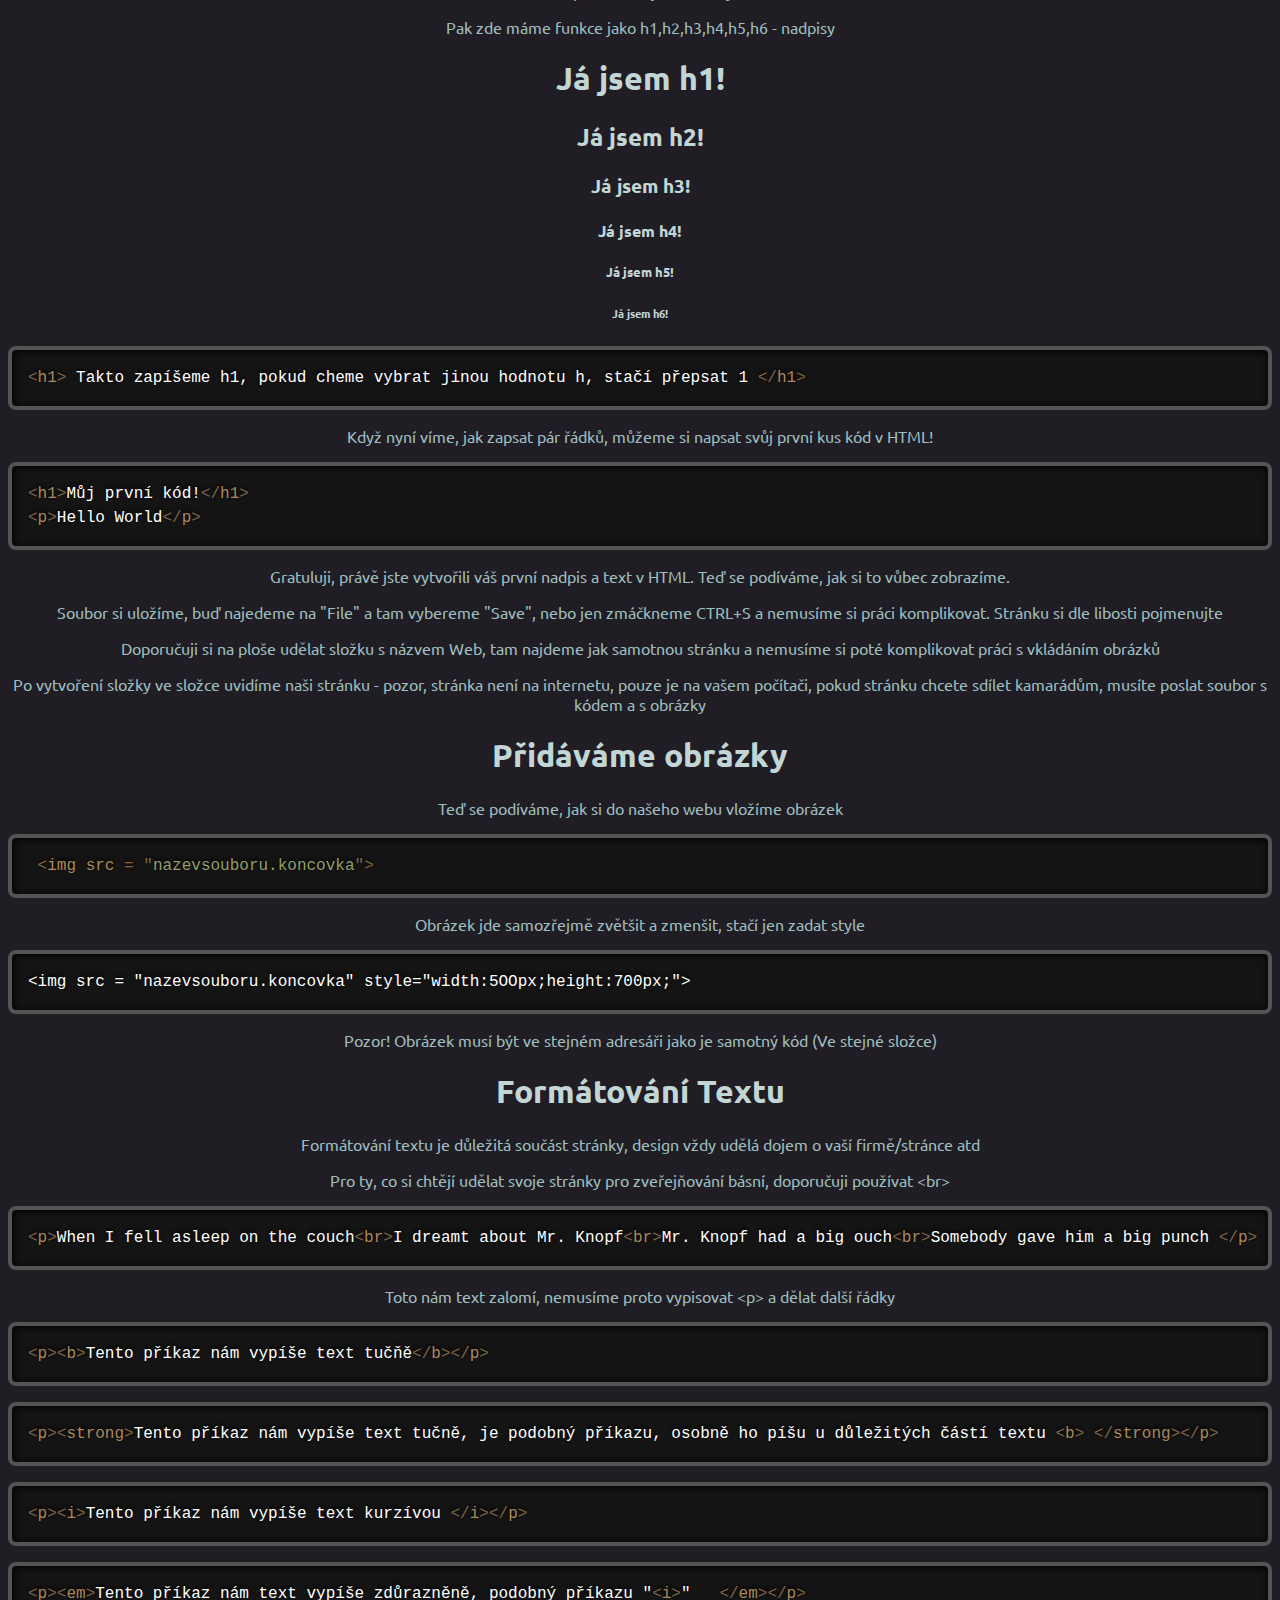
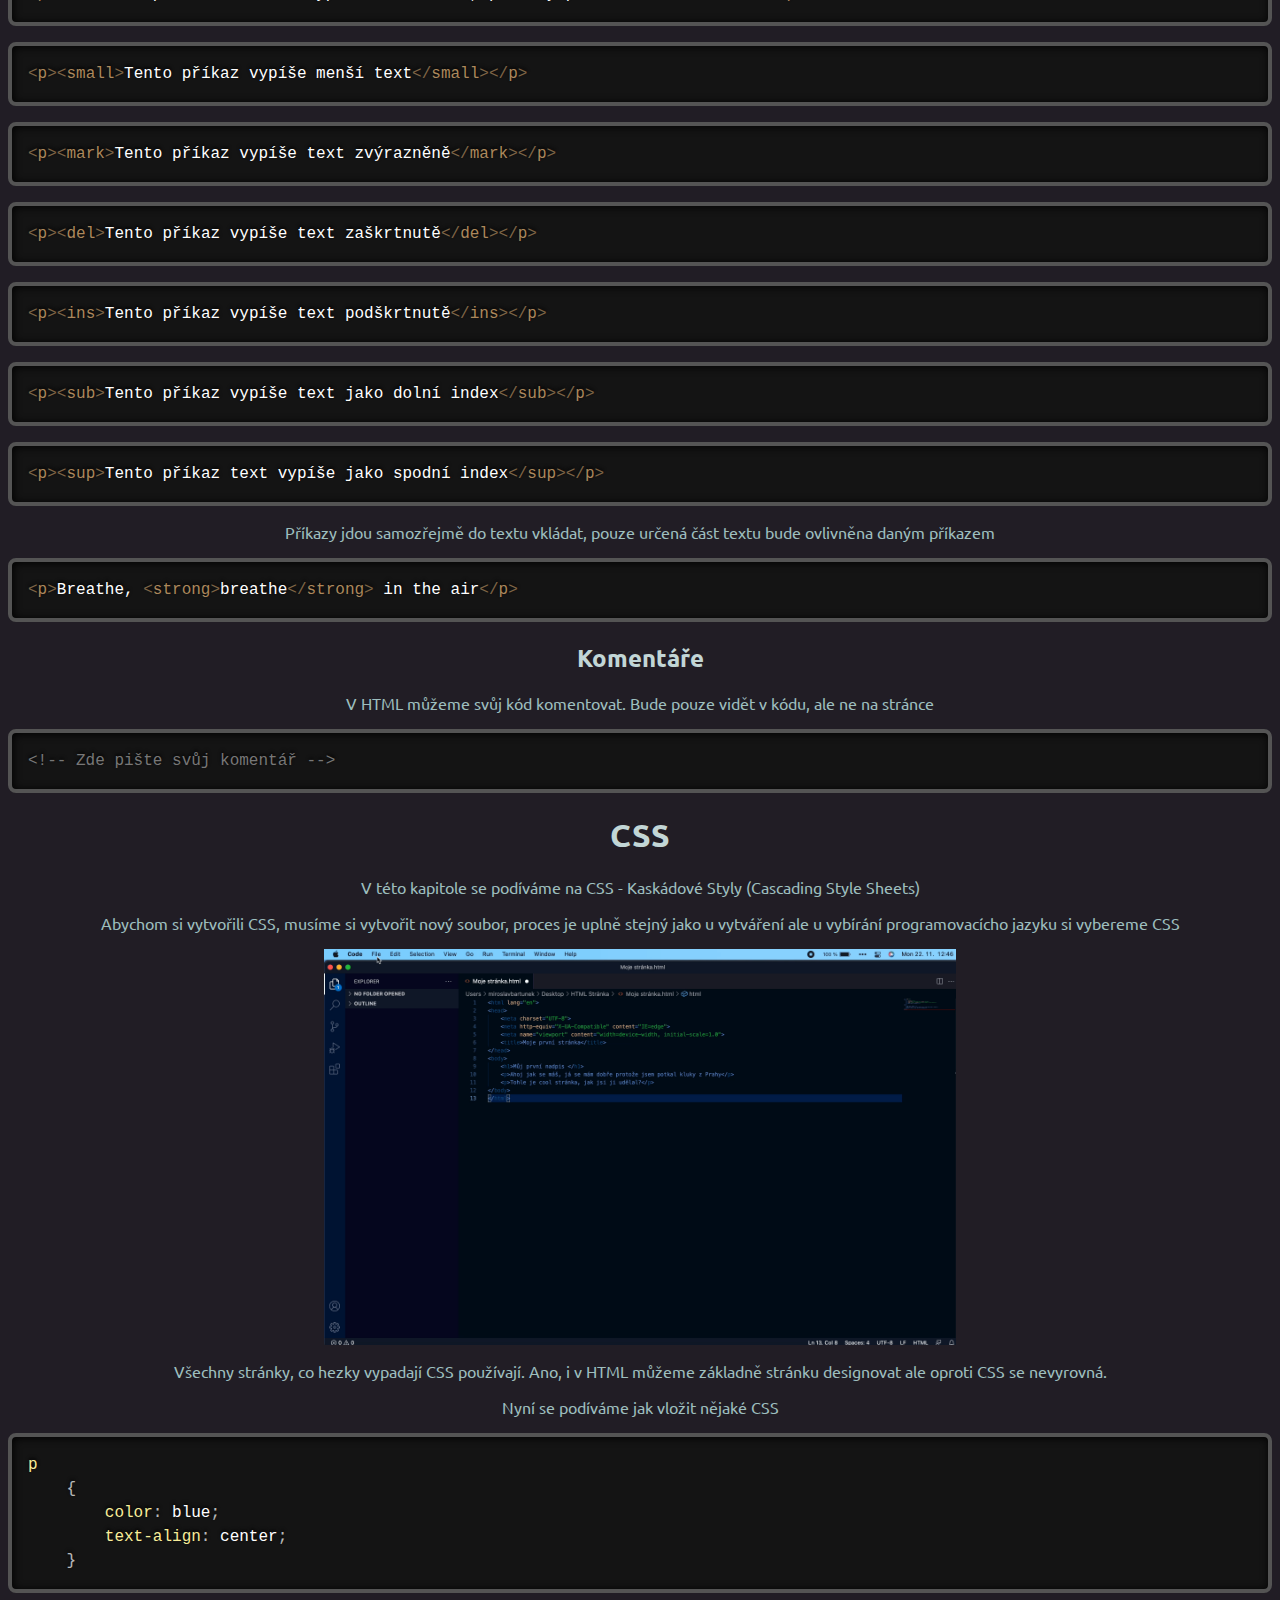
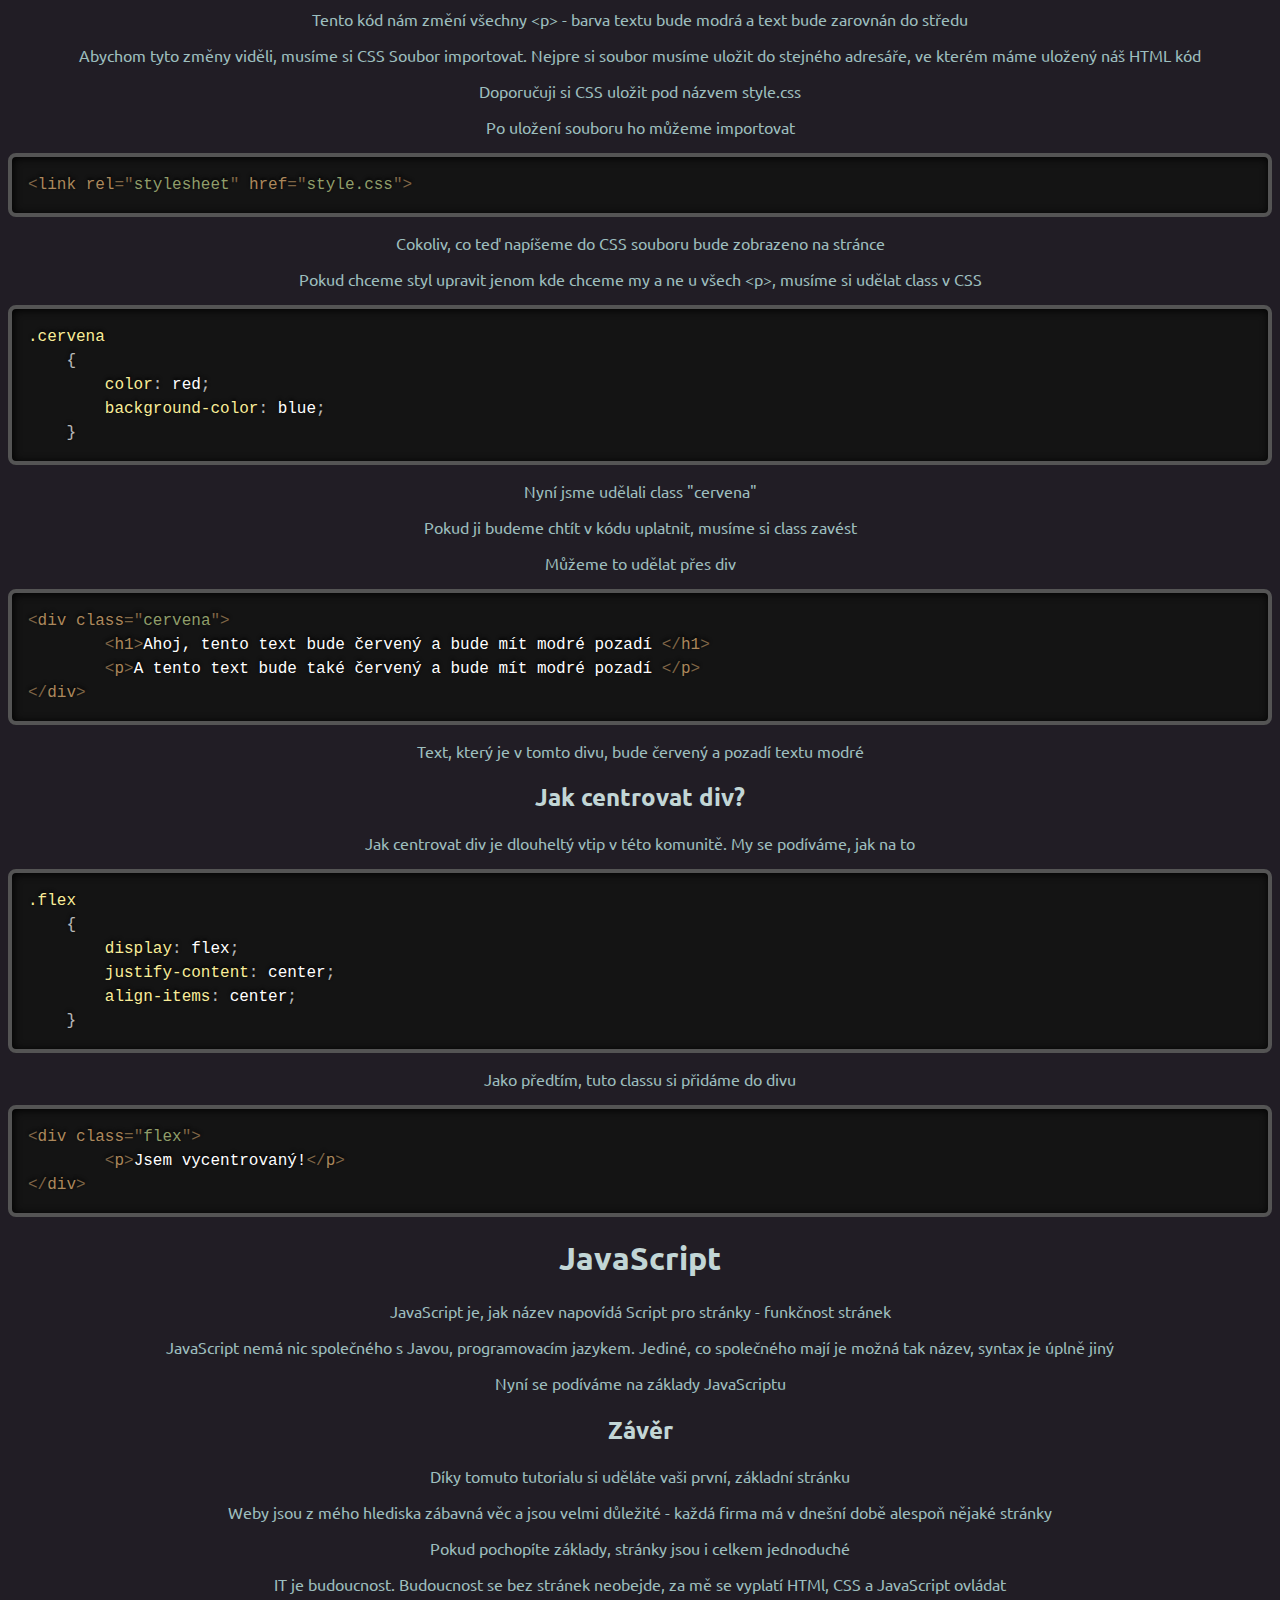
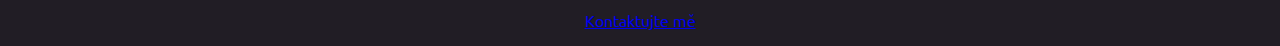
==== commit a51d6c01: "Update index.html" ====
--- a/index.html
+++ b/index.html
@@ -160,7 +160,6 @@
 
 
 
-
 <p> </p>
 <p><a href="https://mirekbartunek.xyz/" target="_blank">Kontaktujte mě</a></p>
 </body>
